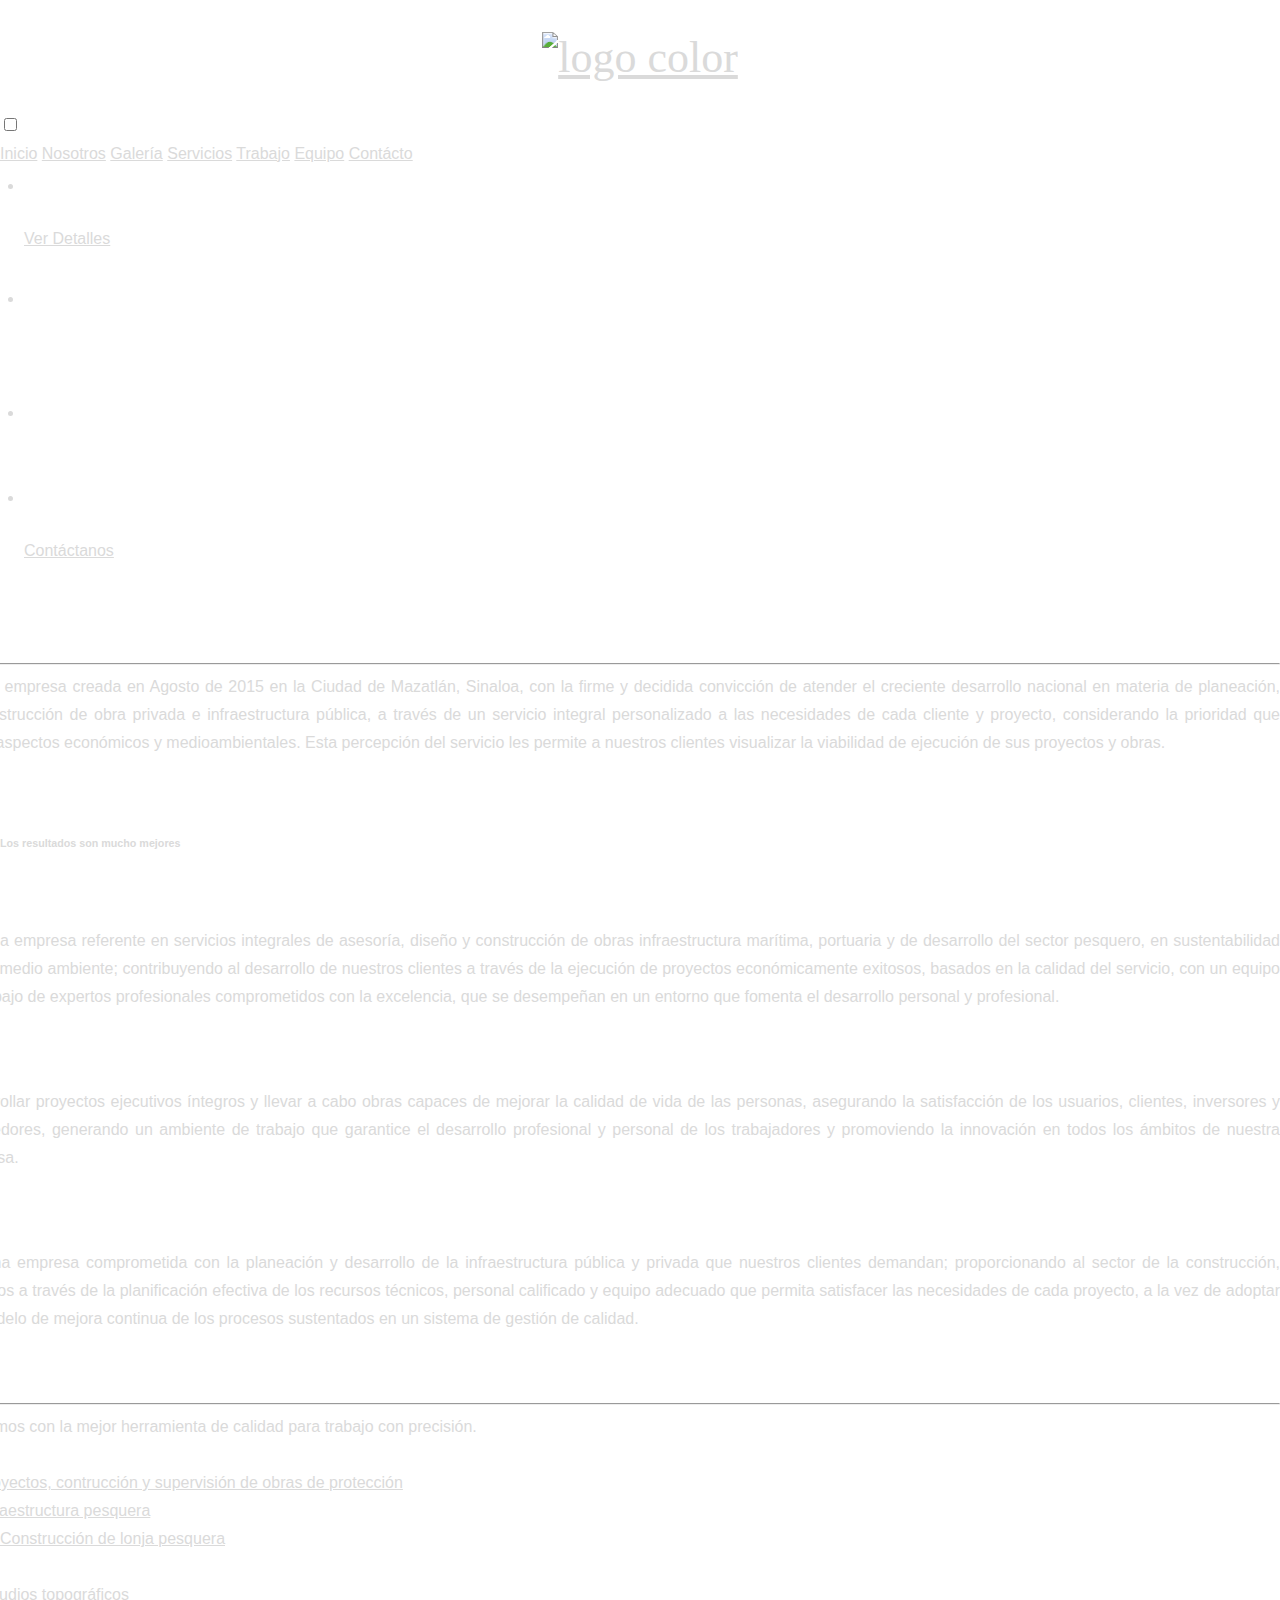
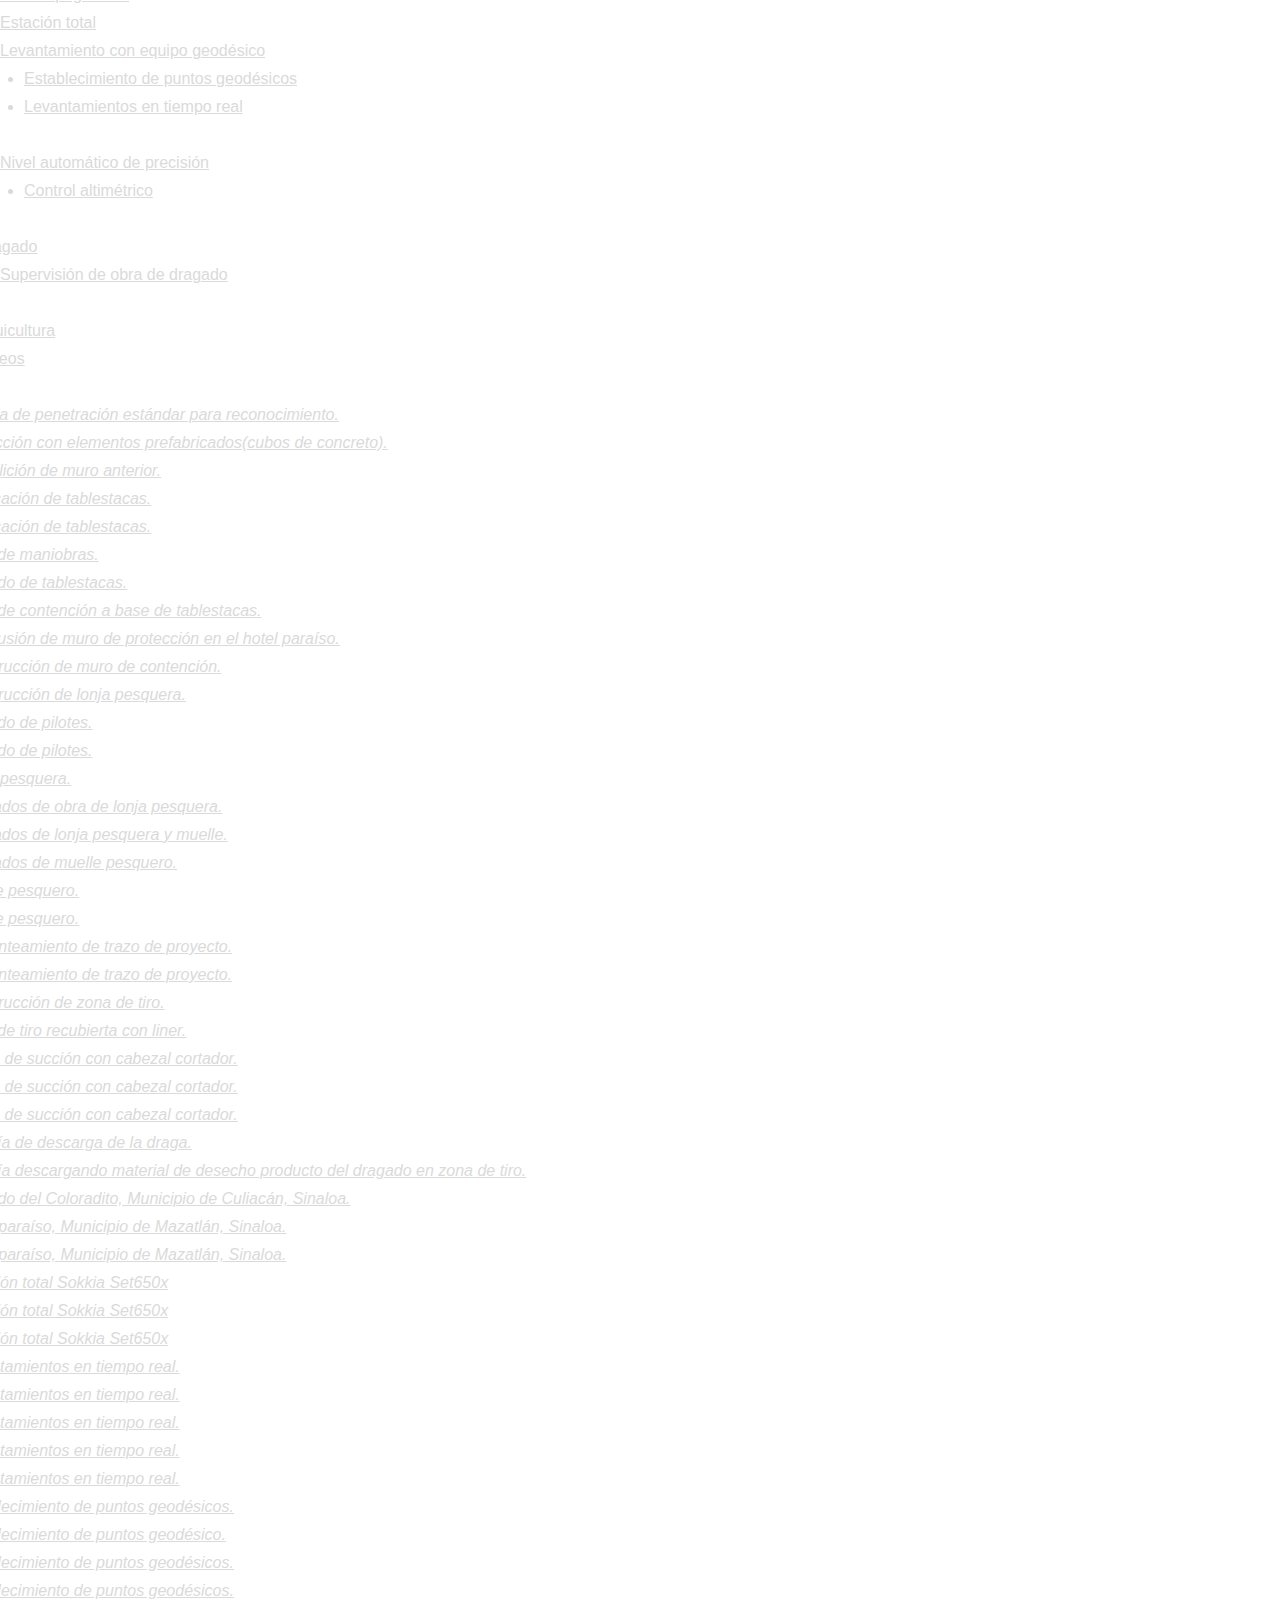
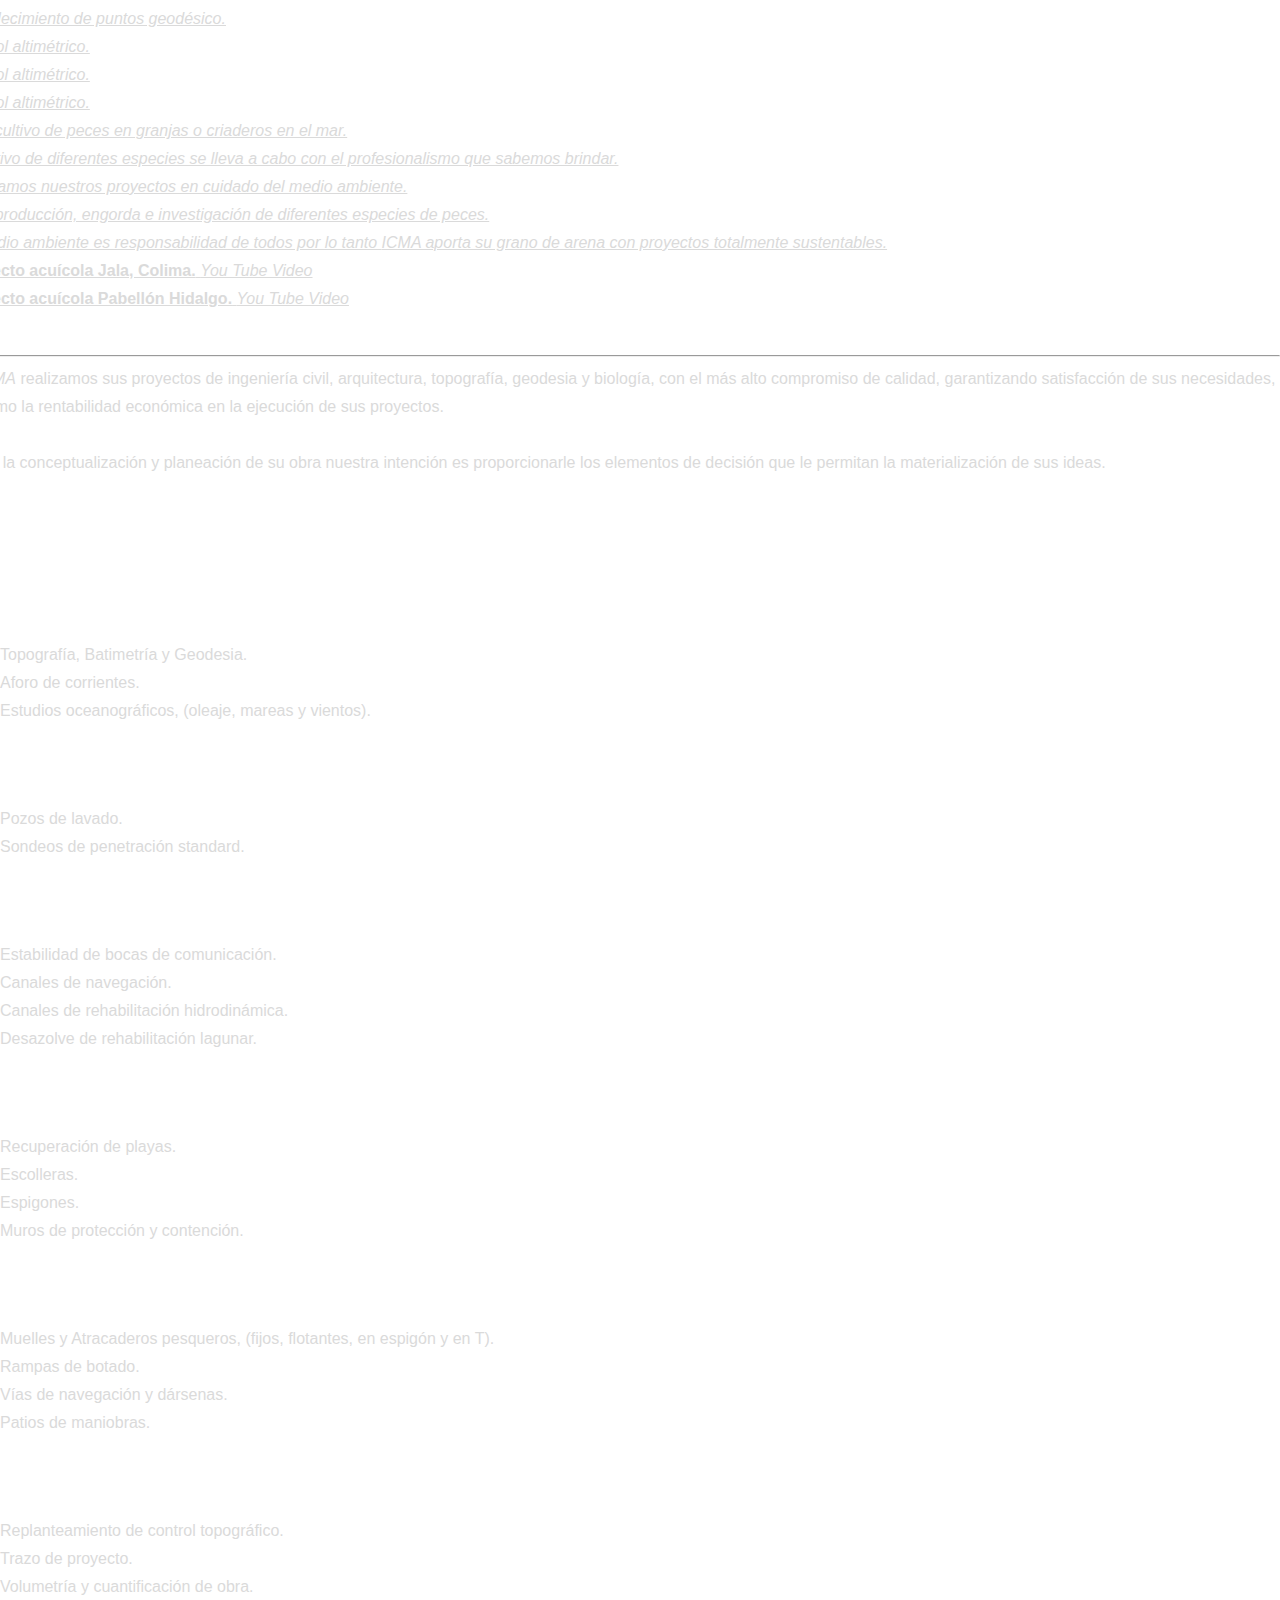
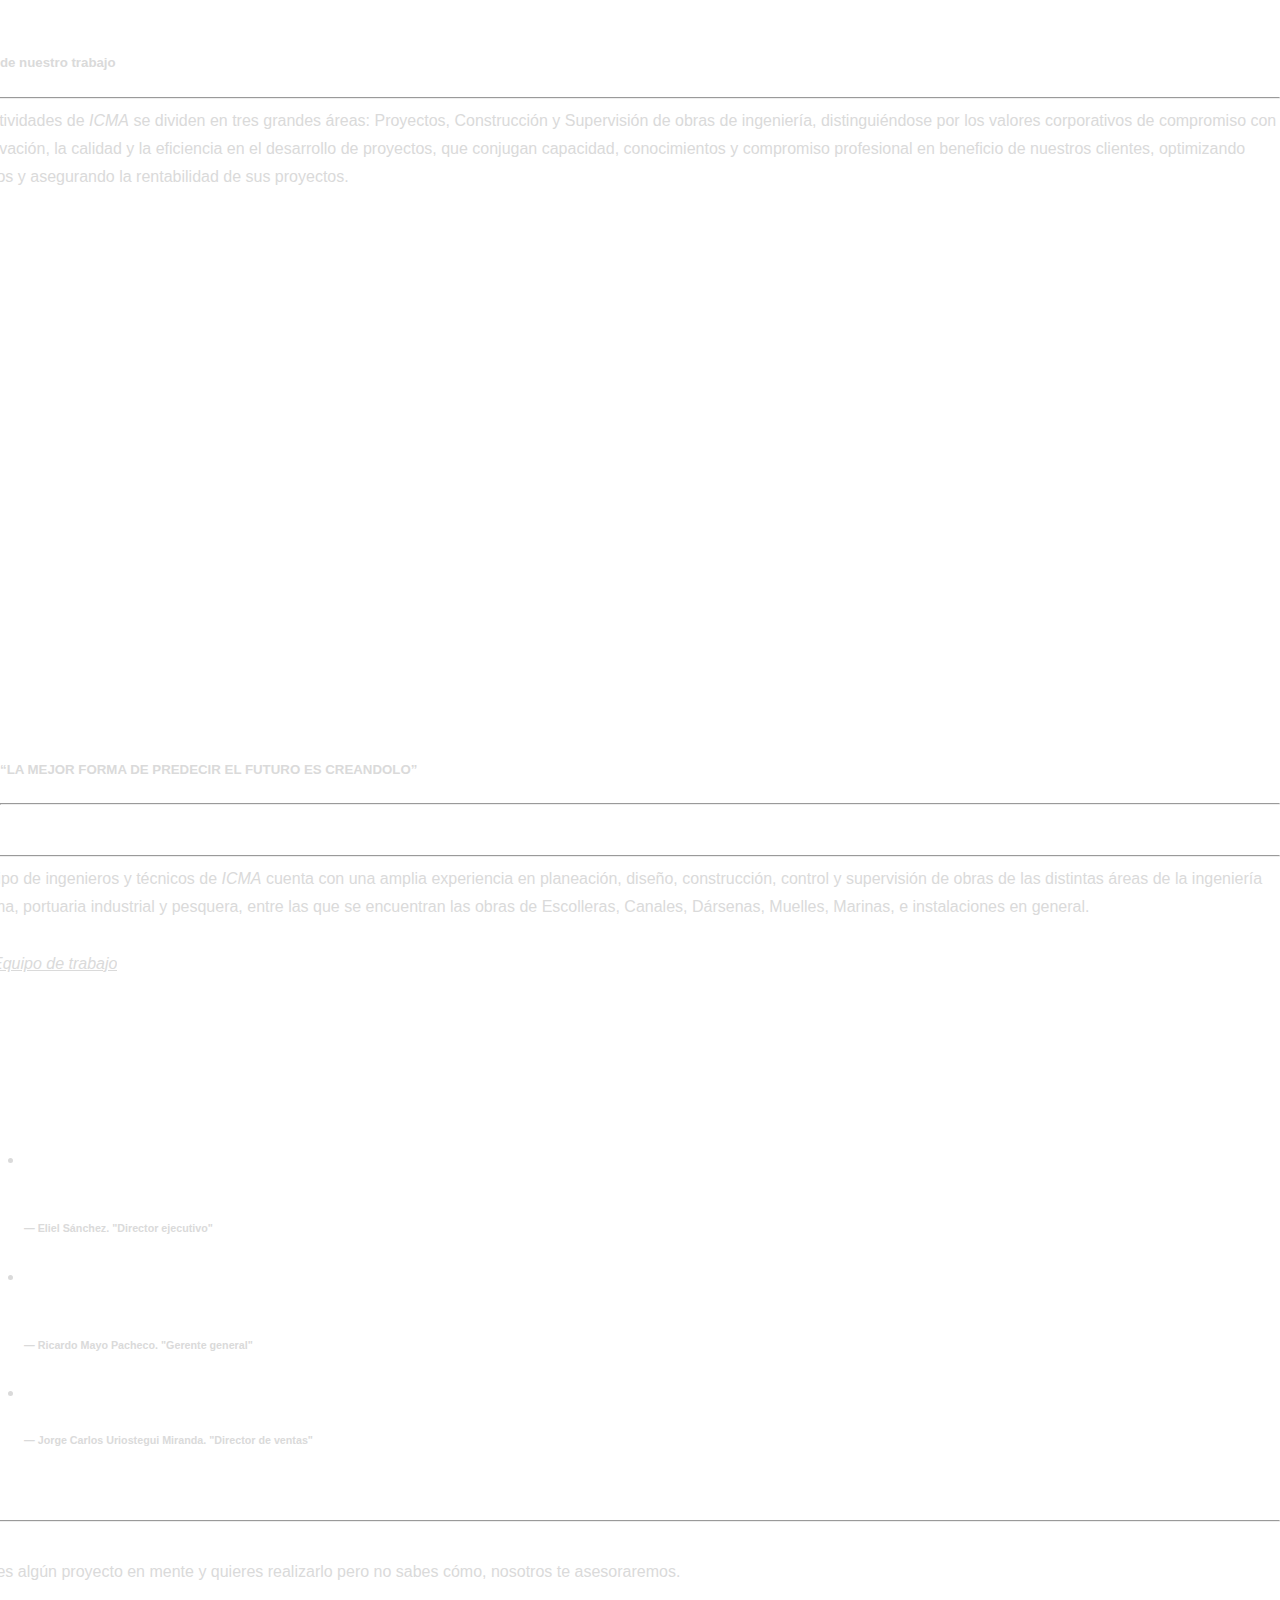
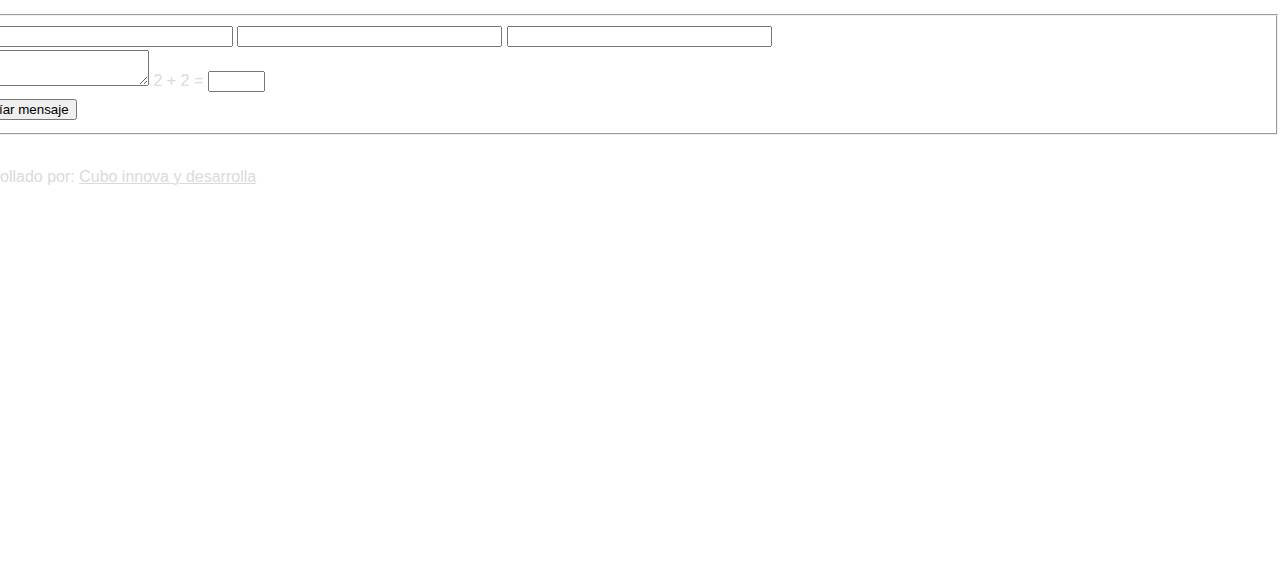
==== index.html @ f310a9ee "Muestra" ====
<!DOCTYPE html>
<html lang="en">
<head>
	<meta charset="utf-8">
	<script src="js/lib/modernizr.js"></script>
	<title>Ingenieria civil medio ambiente en Mazatlan| Construccion</title>
	<meta name="robots" content="index, nofollow">
	<meta name="description" content="Descubre los mejores proyectos en ingenieria civil. Te ayudamos a llevar a cabo tus planes con el mejor profesionalismo. Descubre excelentes proyectos amigables con el medio ambiente">
	<meta name="keywords" content="construccion,ingenieria civil y conservacion del medio ambiente, ingenieria civil y cuidado del medio ambiente,construccion de casas, construccion de albercas,icma, civil, ingenieria,proyectos,ambiente,arquitectura,biologia,chulavista,close,compromiso,delfin,construccion ecologica materiales,construccion ecologica de casas,economica,geodecia, medio ambiente para niños">
	<meta name="viewport" content="width=device-width, initial-scale=1, maximum-scale=1, user-scalable=no">
	<link rel="stylesheet" href="css/loader.css">
	<link rel="stylesheet" href="css/lib/essentials.css">
	<link rel="stylesheet" href="css/lib/font-awesome.min.css">
	<link rel="stylesheet" href="css/lib/magnific-popup.css">
	<link rel="stylesheet" href="css/lib/jquery.bxslider.css">
	<link rel="stylesheet" href="css/style.css">
	<link rel="shortcut icon" href="images/favicon.ico">
<script>
  (function(i,s,o,g,r,a,m){i['GoogleAnalyticsObject']=r;i[r]=i[r]||function(){
  (i[r].q=i[r].q||[]).push(arguments)},i[r].l=1*new Date();a=s.createElement(o),
  m=s.getElementsByTagName(o)[0];a.async=1;a.src=g;m.parentNode.insertBefore(a,m)
  })(window,document,'script','https://www.google-analytics.com/analytics.js','ga');

  ga('create', 'UA-77337963-3', 'auto');
  ga('send', 'pageview');

</script>
</head>

<body>
	<!-- Preloader -->
	<div id="preloader">
		<div id="status">&nbsp;</div>
	</div>
	<!-- Menu -->
	<div class="main-menu fixedmenu">
		<div class="menu-wrap">
			<!-- Your symbolic or typographic logo -->
			<h1><a href="#home"  class="smoothscroll" ><img src="images/logo.png" alt="logo color" width="60" height="60" class="menu-logo"></a>
            </h1>
			<!---->
			<!-- The menu toggle -->
			<input type="checkbox" id="toggle" />
			<label for="toggle" class="toggle"></label>
			<!-- The menu items -->
            <nav class="menu">
                    <a href="#home" class="smoothscroll">Inicio</a>
                    <a href="#about" class="smoothscroll">Nosotros</a>
                    <a href="#gallery-of-works" class="smoothscroll">Galería</a>
                    <a href="#services" class="smoothscroll">Servicios</a>
                    <a href="#work" class="smoothscroll">Trabajo</a>
                    <a href="#partners" class="smoothscroll">Equipo</a>
                    <a href="#contact" class="smoothscroll">Contácto</a>
            </nav>
		</div>
	</div>
	<!-- Fullscreen content and background slider / fader -->
	<div id="home" class="home-wrap">
		<div id="slides">
			<ul class="slides-container">
				<!-- Slide 1 -->
				<li>
					<div class="home-content">
                     	<div class="centerdiv text-white">
                        
							
							<h2 class="bigtext uppercase no-margin bold">Construyendo  el futuro</h2>
							<a class="button outline white smoothscroll" href="#work">Ver Detalles</a>
							
						</div>
					</div>
                  <img class="slides-fullscreen-img" src="images/1.jpg" alt="">
				</li>

				<!-- Slide 2 -->
				<li>	
					<div class="home-content">
						<div class="centerdiv text-white">
							
							<h2 class="bigtext uppercase no-margin  bold">Contamos con el mejor equipo de<br/>profesionistas a su servicio</h2>
						</div>
					</div>
					<img class="slides-fullscreen-img" src="images/2.jpg" alt="">
				</li>
                
                
				<!-- Slide 3 -->
				<li>
					<div class="home-content">
						<div class="centerdiv text-white">
							
							<h2 class="bigtext uppercase no-margin bold">Proyectos amigables con el medio ambiente</h2>
						</div>
					</div>
					<img class="slides-fullscreen-img" src="images/3.jpg" alt="">
				</li>
				
				<!-- Slide 4 -->
				<li>
					<div class="home-content">
						<div class="centerdiv text-white">
							
							<h2 class="bigtext uppercase no-margin bold">En proyectos y en construcción somos tu mejor opción</h2>
							<a class="button outline white smoothscroll" href="#contact">Contáctanos</a>
							
						</div>
					</div>
					<img class="slides-fullscreen-img" src="images/4.jpg" alt="">
				</li>
			</ul>
			<nav class="slides-navigation">
				<a class="prev" href="javascript:void(0)"></a>
				<a class="next" href="javascript:void(0)"></a>
			</nav>
		</div>
	</div>
	
	<!-- About Us -->
	<section id="about" class="about">


		<!-- The title -->
		<div class="row">
			<div class="twelve columns title">
				<h2>Quiénes somos?</h2>
				<hr>
                </div>
          <!-- About introduction -->
		<div class="row">
			<div class="ten columns center margin-bottom">

				<p class="medium thin margin-bottom-big">
               <i class="icma">ICMA</i> es una empresa creada en Agosto de 2015 en la Ciudad de Mazatlán, Sinaloa, con la firme y decidida convicción de atender el creciente desarrollo nacional en materia de planeación, control y construcción de obra privada e infraestructura pública, a través de un servicio integral personalizado a las necesidades de cada cliente y proyecto, considerando la prioridad que merecen los aspectos económicos y medioambientales. Esta percepción del servicio les permite a nuestros clientes visualizar la viabilidad de ejecución de sus proyectos y obras.
                </p>
			</div>
		</div>
			
            </div>
            
            <!-- About header -->
		
        <div class="section-bg">
        <div class="overlay-black">
  			
        <div class="header">
  
      
                <div class="header-center">
                    <div class="centerdiv text-white">
    
                        <!-- Text on the header -->
                        <h4 class="bigtext uppercase letterspace bold">Así se ven nuestros proyectos</h4>
                        <h6 class="bigtext serif italic">Los resultados son mucho mejores</h6>
    					
                    </div>
				
                
                </div>
               
    		
             </div>
             <!-- Circle arrow -->
				<div class="circle-arrow one center"><a href="#gallery-of-works" class="smoothscroll"><i class="fa fa-chevron-down"></i></a></div>
             
        </div>
		</div>
		<!-- 3 Columns -->
		<div class="row">

			<!-- Column 1 -->
			<div class="four columns margin-bottom-small">
				<h4 class="green">Visión</h4>
				<p>Ser una empresa referente en servicios integrales de asesoría, diseño y construcción de obras infraestructura marítima, portuaria y de desarrollo del sector pesquero, en sustentabilidad con el medio ambiente; contribuyendo al desarrollo de nuestros clientes a través de la ejecución de proyectos económicamente exitosos, basados en la calidad del servicio, con un equipo de trabajo de expertos profesionales comprometidos con la excelencia, que se desempeñan en un entorno que fomenta el desarrollo personal y profesional.</p>
			</div>
			<!-- Column 2 -->
			<div class="four columns margin-bottom-small">
				<h4 class="green">Misión</h4>
				<p>Desarrollar proyectos ejecutivos íntegros y llevar a cabo obras capaces de mejorar la calidad de vida de las personas, asegurando la satisfacción de los usuarios, clientes, inversores y proveedores, generando un ambiente de trabajo que garantice el desarrollo profesional y personal de los trabajadores y promoviendo la innovación en todos los ámbitos de nuestra empresa.</p>
			</div>

			<!-- Column 3 -->
			<div class="four columns margin-bottom-small">
				<h4 class="green">Objetivo</h4>
				<p>Ser una empresa comprometida con la planeación y desarrollo de la infraestructura pública y privada que nuestros clientes demandan; proporcionando al sector de la construcción, servicios a través de la planificación efectiva de los recursos técnicos, personal calificado y equipo adecuado que permita satisfacer las necesidades de cada proyecto, a la vez de adoptar un modelo de mejora continua de los procesos sustentados en un sistema de gestión de calidad.</p>
			</div>
		</div>
	</section>
	
	<section id="gallery-of-works" class="gallery-of-works">
        <div class="row">
			<div class="twelve columns center">

				<!-- The title -->
				<div class="title">
					<h2>galería de trabajo</h2>
					<hr>
				</div>
				<p class="big thin margin-bottom-big">Contamos con la mejor herramienta de calidad para trabajo con precisión.
                </p>

			</div>
		</div>
		<!-- Thumbnails -->
		<div class="row margin equal">

<div class="portfolioFilter">

    <ul class="filter">
        <li><a href="#" data-filter=".contencion" class="current">Proyectos, contrucción y supervisión de obras de protección</a></li>
        <li><a href="#"><span>Infraestructura pesquera</span></a>
            <ul>
                <li><a href="" data-filter=".infraestructura">Construcción de lonja pesquera</a></li>
            </ul>
        </li>
        <li class="dropdown"><a href=""><span>Estudios topográficos</span></a>
          <ul class="dropdown-content">
                <li><a href="#" data-filter=".total">Estación total</a></li>
                    
                    <li><a href=""><span>Levantamiento con equipo geodésico</span></a>
                       <ul class="dropsub">
                           <li><a href="#" data-filter=".geodesico">Establecimiento de puntos geodésicos</a></li>
                           <li><a href="#" data-filter=".gps">Levantamientos en tiempo real</a></li>
                       </ul>
                    </li>
                    <li><a href=""><span>Nivel automático de precisión</span></a>
                        <ul class="dropsub">
                            <li><a href="#" data-filter=".nivel">Control altimétrico</a></li>
                        </ul>
                    </li> 
            </ul>
           
           </li>
        <li><a href="#"><span>Dragado</span></a>
            <ul>
                <li><a href="" data-filter=".dragado">Supervisión de obra de dragado</a></li>
            </ul>
        </li>
        <li><a href="#" data-filter=".acuicultura">Acuicultura</a></li>
        <li><a href="#" data-filter=".videos">Videos</a></li>
    </ul>
</div>

<div class="portfolioContainer">
           
           <!-- PROTECCIÓN PLAYERA-->
           <div class="five offset-by-one columns contencion">
				<div class="portfolio-thumb">
					<a class="popup" href="images/herramienta/Muro-contencion/1.jpg">
						<i><img src="images/herramienta/Muro-contencion/1.jpg" alt=""></i>
						<b></b>
						<em>Prueba de penetración estándar para reconocimiento.</em>
					</a>
				</div>
			</div>
           
           <div class="five columns contencion">
				<div class="portfolio-thumb">
					<a class="popup" href="images/herramienta/Muro-contencion/2.jpg">
						<i><img src="images/herramienta/Muro-contencion/2.jpg" alt=""></i>
						<b></b>
						<em>Protección con elementos prefabricados(cubos de concreto).</em>
					</a>
				</div>
			</div>
           
           <div class="five offset-by-one columns contencion">
				<div class="portfolio-thumb">
					<a class="popup" href="images/herramienta/Muro-contencion/3.jpg">
						<i><img src="images/herramienta/Muro-contencion/3.jpg" alt=""></i>
						<b></b>
						<em>Demolición de muro anterior.</em>
					</a>
				</div>
			</div>
           
           <div class="five columns contencion">
				<div class="portfolio-thumb">
					<a class="popup" href="images/herramienta/Muro-contencion/4.jpg">
						<i><img src="images/herramienta/Muro-contencion/4.jpg" alt=""></i>
						<b></b>
						<em>Fabricación de tablestacas.</em>
					</a>
				</div>
			</div>
           
           <div class="five offset-by-one columns contencion">
				<div class="portfolio-thumb">
					<a class="popup" href="images/herramienta/Muro-contencion/5.jpg">
						<i><img src="images/herramienta/Muro-contencion/5.jpg" alt=""></i>
						<b></b>
						<em>Fabricación de tablestacas.</em>
					</a>
				</div>
			</div>
           
           <div class="five columns contencion">
				<div class="portfolio-thumb">
					<a class="popup" href="images/herramienta/Muro-contencion/6.jpg">
						<i><img src="images/herramienta/Muro-contencion/6.jpg" alt=""></i>
						<b></b>
						<em>Patio de maniobras.</em>
					</a>
				</div>
			</div>
            
            <div class="five offset-by-one columns contencion">
				<div class="portfolio-thumb">
					<a class="popup" href="images/herramienta/Muro-contencion/7.jpg">
						<i><img src="images/herramienta/Muro-contencion/7.jpg" alt=""></i>
						<b></b>
						<em>Hincado de tablestacas.</em>
					</a>
				</div>
			</div>
           
           <div class="five columns contencion">
				<div class="portfolio-thumb">
					<a class="popup" href="images/herramienta/Muro-contencion/8.jpg">
						<i><img src="images/herramienta/Muro-contencion/8.jpg" alt=""></i>
						<b></b>
						<em>Muro de contención a base de tablestacas.</em>
					</a>
				</div>
			</div>
          
          <div class="ten center columns contencion">
				<div class="portfolio-thumb">
					<a class="popup" href="images/herramienta/Muro-contencion/9.jpg">
						<i><img src="images/herramienta/Muro-contencion/9.jpg" alt=""></i>
						<b></b>
						<em>Conclusión de muro de protección en el hotel paraíso.</em>
					</a>
				</div>
			</div>
           
          
          <!--INFRAESTRUCTURA PESQUERA-->
          <div class="four columns infraestructura">
				<div class="portfolio-thumb">
					<a class="popup" href="images/herramienta/Infraestructura-pesquera/1.jpg">
						<i><img src="images/herramienta/Infraestructura-pesquera/1.jpg" alt=""></i>
						<b></b>
						<em>Construcción de muro de contención.</em>
					</a>
				</div>
			</div>
          
          <div class="four columns infraestructura">
				<div class="portfolio-thumb">
					<a class="popup" href="images/herramienta/Infraestructura-pesquera/2.jpg">
						<i><img src="images/herramienta/Infraestructura-pesquera/2.jpg" alt=""></i>
						<b></b>
						<em>Construcción de lonja pesquera.</em>
					</a>
				</div>
			</div>
          
          <div class="four columns infraestructura">
				<div class="portfolio-thumb">
					<a class="popup" href="images/herramienta/Infraestructura-pesquera/3.jpg">
						<i><img src="images/herramienta/Infraestructura-pesquera/3.jpg" alt=""></i>
						<b></b>
						<em>Hincado de pilotes.</em>
					</a>
				</div>
			</div>
          
          <div class="four columns infraestructura">
				<div class="portfolio-thumb">
					<a class="popup" href="images/herramienta/Infraestructura-pesquera/4.jpg">
						<i><img src="images/herramienta/Infraestructura-pesquera/4.jpg" alt=""></i>
						<b></b>
						<em>Hincado de pilotes.</em>
					</a>
				</div>
			</div>
          
          <div class="four columns infraestructura">
				<div class="portfolio-thumb">
					<a class="popup" href="images/herramienta/Infraestructura-pesquera/5.jpg">
						<i><img src="images/herramienta/Infraestructura-pesquera/5.jpg" alt=""></i>
						<b></b>
						<em>Lonja pesquera.</em>
					</a>
				</div>
			</div>
          
          <div class="four columns infraestructura">
				<div class="portfolio-thumb">
					<a class="popup" href="images/herramienta/Infraestructura-pesquera/6.jpg">
						<i><img src="images/herramienta/Infraestructura-pesquera/6.jpg" alt=""></i>
						<b></b>
						<em>Acabados de obra de lonja  pesquera.</em>
					</a>
				</div>
			</div>
          
          <div class="four columns infraestructura">
				<div class="portfolio-thumb">
					<a class="popup" href="images/herramienta/Infraestructura-pesquera/7.jpg">
						<i><img src="images/herramienta/Infraestructura-pesquera/7.jpg" alt=""></i>
						<b></b>
						<em>Acabados de lonja pesquera y muelle.</em>
					</a>
				</div>
			</div>
          
          <div class="four columns infraestructura">
				<div class="portfolio-thumb">
					<a class="popup" href="images/herramienta/Infraestructura-pesquera/8.jpg">
						<i><img src="images/herramienta/Infraestructura-pesquera/8.jpg" alt=""></i>
						<b></b>
						<em>Acabados de muelle pesquero.</em>
					</a>
				</div>
			</div>
          
          <div class="four columns infraestructura">
				<div class="portfolio-thumb">
					<a class="popup" href="images/herramienta/Infraestructura-pesquera/9.jpg">
						<i><img src="images/herramienta/Infraestructura-pesquera/9.jpg" alt=""></i>
						<b></b>
						<em>Muelle pesquero.</em>
					</a>
				</div>
			</div>
          <div class="four columns infraestructura">
				<div class="portfolio-thumb">
					<a class="popup" href="images/herramienta/Infraestructura-pesquera/10.jpg">
						<i><img src="images/herramienta/Infraestructura-pesquera/10.jpg" alt=""></i>
						<b></b>
						<em>Muelle pesquero.</em>
					</a>
				</div>
			</div>
          
          <!--DRAGADO-->
          <div class="four columns dragado">
				<div class="portfolio-thumb">
					<a class="popup" href="images/herramienta/Dragado/1.jpg">
						<i><img src="images/herramienta/Dragado/1.jpg" alt=""></i>
						<b></b>
						<em>Replanteamiento de trazo de proyecto.</em>
					</a>
				</div>
			</div>
          
          <div class="four columns dragado">
				<div class="portfolio-thumb">
					<a class="popup" href="images/herramienta/Dragado/2.jpg">
						<i><img src="images/herramienta/Dragado/2.jpg" alt=""></i>
						<b></b>
						<em>Replanteamiento de trazo de proyecto.</em>
					</a>
				</div>
			</div>
          
          <div class="four columns dragado">
				<div class="portfolio-thumb">
					<a class="popup" href="images/herramienta/Dragado/3.jpg">
						<i><img src="images/herramienta/Dragado/3.jpg" alt=""></i>
						<b></b>
						<em>Construcción de zona de tiro.</em>
					</a>
				</div>
			</div>
          
          <div class="four columns dragado">
				<div class="portfolio-thumb">
					<a class="popup" href="images/herramienta/Dragado/4.jpg">
						<i><img src="images/herramienta/Dragado/4.jpg" alt=""></i>
						<b></b>
						<em>Zona de tiro recubierta con liner.</em>
					</a>
				</div>
			</div>
           
           <div class="four columns dragado">
				<div class="portfolio-thumb">
					<a class="popup" href="images/herramienta/Dragado/5.jpg">
						<i><img src="images/herramienta/Dragado/5.jpg" alt=""></i>
						<b></b>
						<em>Draga de succión con cabezal cortador.</em>
					</a>
				</div>
			</div>
           
           <div class="four columns dragado">
				<div class="portfolio-thumb">
					<a class="popup" href="images/herramienta/Dragado/6.jpg">
						<i><img src="images/herramienta/Dragado/6.jpg" alt=""></i>
						<b></b>
						<em>Draga de succión con cabezal cortador.</em>
					</a>
				</div>
			</div>
           
           <div class="four columns dragado">
				<div class="portfolio-thumb">
					<a class="popup" href="images/herramienta/Dragado/7.jpg">
						<i><img src="images/herramienta/Dragado/7.jpg" alt=""></i>
						<b></b>
						<em>Draga de succión con cabezal cortador.</em>
					</a>
				</div>
			</div>
           
           <div class="four columns dragado">
				<div class="portfolio-thumb">
					<a class="popup" href="images/herramienta/Dragado/8.jpg">
						<i><img src="images/herramienta/Dragado/8.jpg" alt=""></i>
						<b></b>
						<em>Tubería de descarga de la draga.</em>
					</a>
				</div>
			</div>
           
           <div class="four columns dragado">
				<div class="portfolio-thumb">
					<a class="popup" href="images/herramienta/Dragado/9.jpg">
						<i><img src="images/herramienta/Dragado/9.jpg" alt=""></i>
						<b></b>
						<em>Tubería descargando material de desecho producto del dragado en zona de tiro.</em>
					</a>
				</div>
			</div>
           
           
            <!-- ESTACIÓN TOTAL-->
            <div class="four columns total">
				<div class="portfolio-thumb">
					<a class="popup" href="images/herramienta/estacion-total/1.jpg">
						<i><img src="images/herramienta/estacion-total/1.jpg" alt=""></i>
						<b></b>
						<em>Poblado del Coloradito, Municipio de Culiacán, Sinaloa.</em>
					</a>
				</div>
			</div>
			<div class="four columns total">
				<div class="portfolio-thumb">
					<a class="popup" href="images/herramienta/estacion-total/2.jpg">
						<i><img src="images/herramienta/estacion-total/2.jpg" alt=""></i>
						<b></b>
						<em>Hotel paraíso, Municipio de Mazatlán, Sinaloa.</em>
					</a>
				</div>
			</div>
			<div class="four columns total">
				<div class="portfolio-thumb">
					<a class="popup" href="images/herramienta/estacion-total/3.jpg">
						<i><img src="images/herramienta/estacion-total/3.jpg" alt=""></i>
						<b></b>
						<em>Hotel paraíso, Municipio de Mazatlán, Sinaloa.</em>
					</a>
				</div>
			</div>
			<div class="four columns total">
				<div class="portfolio-thumb">
					<a class="popup" href="images/herramienta/estacion-total/4.jpg">
						<i><img src="images/herramienta/estacion-total/4.jpg" alt=""></i>
						<b></b>
						<em>Estación total Sokkia Set650x</em>
					</a>
				</div>
			</div>
			<div class="four columns total">
				<div class="portfolio-thumb">
					<a class="popup" href="images/herramienta/estacion-total/5.jpg">
						<i><img src="images/herramienta/estacion-total/5.jpg" alt=""></i>
						<b></b>
						<em>Estación total Sokkia Set650x</em>
					</a>
				</div>
			</div>
			<div class="four columns total">
				<div class="portfolio-thumb">
					<a class="popup" href="images/herramienta/estacion-total/6.jpg">
						<i><img src="images/herramienta/estacion-total/6.jpg" alt=""></i>
						<b></b>
						<em>Estación total Sokkia Set650x</em>
					</a>
				</div>
			</div>
			
			<!--GEODÉSICO-->
			<div class="four columns gps">
				<div class="portfolio-thumb">
					<a class="popup" href="images/herramienta/posicionamiento-geodesico/1.jpg">
						<i><img src="images/herramienta/posicionamiento-geodesico/1.jpg" alt=""></i>
						<b></b>
						<em>Levantamientos en tiempo real.</em>
					</a>
				</div>
			</div>
			<div class="four columns gps">
				<div class="portfolio-thumb">
					<a class="popup" href="images/herramienta/levantamiento-topografico-GPS/2.jpg">
						<i><img src="images/herramienta/levantamiento-topografico-GPS/2.jpg" alt=""></i>
						<b></b>
						<em>Levantamientos en tiempo real.</em>
					</a>
				</div>
			</div>
			<div class="four columns gps">
				<div class="portfolio-thumb">
					<a class="popup" href="images/herramienta/levantamiento-topografico-GPS/3.jpg">
						<i><img src="images/herramienta/levantamiento-topografico-GPS/3.jpg" alt=""></i>
						<b></b>
						<em>Levantamientos en tiempo real.</em>
					</a>
				</div>
			</div>
			<div class="four columns gps">
				<div class="portfolio-thumb">
					<a class="popup" href="images/herramienta/levantamiento-topografico-GPS/4.jpg">
						<i><img src="images/herramienta/levantamiento-topografico-GPS/4.jpg" alt=""></i>
						<b></b>
						<em>Levantamientos en tiempo real.</em>
					</a>
				</div>
			</div>
			
			<div class="four columns gps">
				<div class="portfolio-thumb">
					<a class="popup" href="images/herramienta/levantamiento-topografico-GPS/6.jpg">
						<i><img src="images/herramienta/levantamiento-topografico-GPS/6.jpg" alt=""></i>
						<b></b>
						<em><em>Levantamientos en tiempo real.</em></em>
					</a>
				</div>
			</div>
			
			
			<!--GEODÉSICO-->
			<div class="four columns geodesico">
				<div class="portfolio-thumb">
					<a class="popup" href="images/herramienta/levantamiento-topografico-GPS/1.jpg">
						<i><img src="images/herramienta/levantamiento-topografico-GPS/1.jpg" alt=""></i>
						<b></b>
						<em>Establecimiento de puntos geodésicos.</em>
					</a>
				</div>
			</div>
			<div class="four columns geodesico">
				<div class="portfolio-thumb">
					<a class="popup" href="images/herramienta/posicionamiento-geodesico/2.jpg">
						<i><img src="images/herramienta/posicionamiento-geodesico/2.jpg" alt=""></i>
						<b></b>
						<em>Establecimiento de puntos geodésico.</em>
					</a>
				</div>
			</div>
			
			<div class="four columns geodesico">
				<div class="portfolio-thumb">
					<a class="popup" href="images/herramienta/levantamiento-topografico-GPS/7.jpg">
						<i><img src="images/herramienta/levantamiento-topografico-GPS/7.jpg" alt=""></i>
						<b></b>
						<em>Establecimiento de puntos geodésicos.</em>
					</a>
				</div>
			</div>
			<div class="four columns geodesico">
				<div class="portfolio-thumb">
					<a class="popup" href="images/herramienta/levantamiento-topografico-GPS/5.jpg">
						<i><img src="images/herramienta/levantamiento-topografico-GPS/5.jpg" alt=""></i>
						<b></b>
						<em>Establecimiento de puntos geodésicos.</em>
					</a>
				</div>
			</div>
			<div class="four columns geodesico">
				<div class="portfolio-thumb">
					<a class="popup" href="images/herramienta/posicionamiento-geodesico/3.jpg">
						<i><img src="images/herramienta/posicionamiento-geodesico/3.jpg" alt=""></i>
						<b></b>
						<em>Establecimiento de puntos geodésico.</em>
					</a>
				</div>
			</div>
			
			
			<!-- NIVELES-->
			<div class="four columns nivel">
				<div class="portfolio-thumb">
					<a class="popup" href="images/herramienta/levantamiento-topografico-nivel/1.jpg">
						<i><img src="images/herramienta/levantamiento-topografico-nivel/1.jpg" alt=""></i>
						<b></b>
						<em>Control altimétrico.</em>
					</a>
				</div>
			</div>
			<div class="four columns nivel">
				<div class="portfolio-thumb">
					<a class="popup" href="images/herramienta/levantamiento-topografico-nivel/2.jpg">
						<i><img src="images/herramienta/levantamiento-topografico-nivel/2.jpg" alt=""></i>
						<b></b>
						<em>Control altimétrico.</em>
					</a>
				</div>
			</div>
			<div class="four columns nivel">
				<div class="portfolio-thumb">
					<a class="popup" href="images/herramienta/levantamiento-topografico-nivel/3.jpg">
						<i><img src="images/herramienta/levantamiento-topografico-nivel/3.jpg" alt=""></i>
						<b></b>
						<em>Control altimétrico.</em>
					</a>
				</div>
			</div>

			<!-- Acuícultura -->
			<div class="four columns acuicultura">
				<div class="portfolio-thumb">
					<a class="popup" href="images/icmaacuicultura/01.jpg">
						<i><img src="images/icmaacuicultura/01.jpg" alt=""></i>
						<b></b>
						<em>Para cultivo de peces en granjas o criaderos en el mar.</em>
					</a>
				</div>
			</div>


			<!-- Portfolio thumb 3 -->
			<div class="four columns acuicultura">
				<div class="portfolio-thumb">
					<a class="popup" href="images/icmaacuicultura/03.jpg">
						<i><img src="images/icmaacuicultura/03.jpg" alt=""></i>
						<b></b>
						<em>El cultivo de diferentes especies se lleva a cabo con el profesionalismo que sabemos brindar. </em>
					</a>
				</div>
			</div>
			
            <!-- Portfolio thumb 4 -->
			<div class="four columns acuicultura">
				<div class="portfolio-thumb">
					<a class="popup" href="images/icmaacuicultura/04.jpg">
						<i><img src="images/icmaacuicultura/04.jpg" alt=""></i>
						<b></b>
						<em>Diseñamos nuestros proyectos en cuidado del medio ambiente.</em>
					</a>
				</div>
			</div>
           
           <div class="four columns acuicultura">
				<div class="portfolio-thumb">
					<a class="popup" href="images/icmaacuicultura/06.jpg">
						<i><img src="images/icmaacuicultura/06.jpg" alt=""></i>
						<b></b>
						<em>Para producción, engorda e investigación de diferentes especies de peces.</em>
					</a>
				</div>
			</div>
          
           <div class="four columns acuicultura">
				<div class="portfolio-thumb">
					<a class="popup" href="images/icmaacuicultura/12.jpg">
						<i><img src="images/icmaacuicultura/12.jpg" alt=""></i>
						<b></b>
						<em>El medio ambiente es responsabilidad de todos por lo tanto <h7 class="icma">ICMA</h7> aporta su grano de arena con proyectos totalmente sustentables.</em>
					</a>
				</div>
			</div>
            
            <!-- Portfolio thumb 5 -->
            <div class="four columns videos">
				<div class="portfolio-thumb">
					<a class="popup-youtube" href="https://www.youtube.com/watch?v=2oxQ1SKatXw">
						<i><img src="images/icmaacuicultura/acuicultura.jpg" alt=""></i>
						<b>Proyecto acuícola Jala, Colima.</b>
						<em>You Tube Video</em>
					</a>
				</div>
			</div>
			
			<div class="four columns videos">
				<div class="portfolio-thumb">
					<a class="popup-youtube" href="https://www.youtube.com/watch?v=nfQrr88hEoI">
						<i><img src="images/acuicolahidalgo.jpg" alt=""></i>
						<b>Proyecto acuícola Pabellón Hidalgo.</b>
						<em>You Tube Video</em>
					</a>
				</div>
			</div>

		</div>
		</div>
		
	</section>
	
	
	
	<!-- Services -->
	<section id="services" class="services">
		<div class="row">
			<div class="twelve columns">


				<!-- The title -->
				<div class="title">
					<h2>Servicios</h2>
					<hr>
				</div>
               <p class="medium thin">En <i class="icma">ICMA</i> realizamos sus proyectos de ingeniería civil, arquitectura,   topografía, geodesia y biología, con el más alto compromiso de calidad,  garantizando satisfacción de sus necesidades, así como la rentabilidad económica en la ejecución de sus proyectos.
                </p>
                <p class="medium thin">
                Desde la conceptualización y planeación de su obra nuestra intención es proporcionarle los elementos de decisión que le permitan la materialización de sus ideas.
                </p>
                

			</div>
			<div class="row">
	            <div class="ba-slider ten columns center"  >
                    <img src="images/herramienta/Muro-contencion/3.jpg" alt="" />
                    <img src="images/herramienta/Muro-contencion/9.jpg" alt="" />
                </div>
                </div>
		</div>
		
		<!-- Slider controls -->
				<p>
					<a id="services-prev" href=""><i class="fa fa-chevron-left icon arrow-next outline attached"></i></a>
					<a id="services-next" href=""><i class="fa fa-chevron-right icon arrow-prev outline attached"></i></a>
				</p>


		<!-- Services slider -->
		<div class="row">
			<div class="list_carousel">
				<ul id="services-slider">


					<!-- Service 1 -->
					<li class="service-item">
						
						<p></p>
                        <h4>ESTUDIOS TOPO-HIDROGRÁFICOS EN RÍOS, LAGUNAS Y MARES.</h4>
                        <p></p>
						<ul>
							<li>Topografía, Batimetría y Geodesia.</li>
							<li>Aforo de corrientes.</li>
							<li>Estudios oceanográficos, (oleaje, mareas y vientos).</li>
						</ul>
					</li>


					<!-- Service 2 -->
					<li class="service-item">
						
						<p></p>
                        <h4>ESTUDIOS DE MECÁNICA DE SUELOS.</h4>
                        <p></p>
						<ul>
							<li>Pozos de lavado.</li>
							<li>Sondeos de penetración standard.</li>
						</ul>
					</li>
					
					<li class="service-item">
						
						<p></p>
                        <h4>PROYECTOS DE DRAGADO DE REHABILITACIÓN DEL MEDIO FÍSICO Y AMBIENTAL.</h4>
                        <p></p>
						<ul>
							<li>Estabilidad de bocas de comunicación.</li>
							<li>Canales de navegación.</li>
							<li>Canales de rehabilitación hidrodinámica.</li>
							<li>Desazolve de rehabilitación lagunar.</li>
						</ul>
					</li>
					
					<li class="service-item">
						
						<p></p>
                        <h4>PROYECTOS  DE OBRA DE PROTECCIÓN  COSTERA.</h4>
                        <p></p>
						<ul>
							<li>Recuperación de playas.</li>
							<li>Escolleras.</li>
							<li>Espigones.</li>
							<li>Muros de protección y contención.</li>
						</ul>
					</li>
					
					<li class="service-item">
						
						<p></p>
                        <h4>ESTUDIOS Y PROYECTOS DE INFRAESTRUCTURA PORTUARIA Y PESQUERA.</h4>
                        <p></p>
						<ul>
							<li>Muelles  y Atracaderos pesqueros, (fijos, flotantes, en espigón y en T).</li>
							<li>Rampas de botado.</li>
							<li>Vías de navegación y dársenas.</li>
							<li>Patios de maniobras.</li>
						</ul>
					</li>
					
					<li class="service-item">
						
						<p></p>
                        <h4>CONTROL TOPO-HIDROGRÁFICO DE OBRAS.</h4>
                        <p></p>
						<ul>
							<li>Replanteamiento de control topográfico.</li>
							<li>Trazo de proyecto.</li>
							<li>Volumetría y cuantificación de obra.</li>
						</ul>
					</li>
				</ul>
				
				<div class="clearfix"></div>
			</div>
		</div>
	</section>
	
	<!-- Featured work -->
	<section id="work" class="featured-work">
		<!-- Intro text -->
		<div class="row">
			<div class="ten columns center">
				<h5 class="bigtext uppercase letterspace bold">Acerca de nuestro trabajo </h5>
                <hr/>
				<p class="big">Las actividades de <i class="icma">ICMA</i> se dividen en tres grandes áreas: Proyectos, Construcción y Supervisión de obras de ingeniería, distinguiéndose por los valores corporativos de compromiso con la innovación, la calidad y la eficiencia en el desarrollo de proyectos, que conjugan capacidad, conocimientos y compromiso profesional en beneficio de nuestros clientes, optimizando recursos y asegurando la rentabilidad de sus proyectos.

                </p>
                <br/>
                </div>
                
                <iframe width="853" height="480" src="https://www.youtube.com/embed/nfQrr88hEoI" frameborder="0" allowfullscreen></iframe>
               
        <!--
                <p class="big"> Utilizamos las mejores herramientas de software </p>
                
            <div class="our-clients-wrap ">
               <ul id="our-clients" class="our-clients ">
                  <li><img  src="images/optimizadas/Autocad.jpg" alt=""></li>
                  <li><img  src="images/optimizadas/civilcad.jpg" alt=""></li>
                  <li><img  src="images/optimizadas/estructz.jpg" alt=""></li>
                  <li><img  src="images/optimizadas/lumion.jpg" alt=""></li>
                  <li><img  src="images/optimizadas/neodata.jpg" alt=""></li>
                  <li><img  src="images/optimizadas/office.jpg" alt=""></li>
                  <li><img  src="images/optimizadas/opus.jpg" alt=""></li>
               </ul>
            </div>-->
		</div>
		
		
		<!-- 3 Columns -->
		<div class="row">
            
         </div>        
	</section>

	<!-- Call to action -->
	<section class="get-in-touch">
    <div class="section-bg">
        <div class="overlay-black">
		<div class="header small">
			<div class="header-center">
				<div class="centerdiv">
					<h5 class="bigtext uppercase letterspace bold text-color">“LA MEJOR FORMA DE PREDECIR EL FUTURO ES CREANDOLO”</h5>
                    <hr/>
					
				</div>
			</div>
		</div>
        </div>
	</div>
	</section>

	<!-- Partners -->
	<section id="partners" class="partners">
		<div class="row">
			<div class="twelve columns">


				<!-- The title -->
				<div class="title">
                
					<h2>Nuestro equipo</h2>
					<hr>
				</div>
				<p class="medium">El equipo de ingenieros y técnicos de <i class="icma">ICMA</i> cuenta con una amplia experiencia en planeación, diseño, construcción, control y supervisión de obras de las distintas áreas de la ingeniería marítima, portuaria industrial y pesquera, entre las que se encuentran las obras de Escolleras, Canales, Dársenas, Muelles, Marinas, e instalaciones en general.
				</p>

			</div>
		</div>


		<!-- partners slider -->
		<div class="row">
			<div class="list_carousel">
				<ul id="partners-slider">

					<!-- Partner 1 -->
					<li class="partner-item">
                       <a href="images/partners/DSC_1972.jpg" title="Equipo de trabajo">
                       <i><img src="images/partners/DSC_1972.jpg" alt="Equipo de trabajo" ></i>
                       </a>	
					</li>


					<!-- Partner 2 -->
					<li class="partner-item">
                       <a href="images/partners/DSC_1973.jpg" title="Equipo de trabajo">
                        <i><img src="images/partners/DSC_1973.jpg" alt=""></i>
                       </a>	
					</li>

					
                    <!-- Partner 3 -->
					<li class="partner-item">
                       <a href="images/partners/DSC_1975.jpg" title="Equipo de trabajo">
                        <i><img src="images/partners/DSC_1975.jpg" alt=""></i>
                       </a>	
					</li>


					<!-- Partner 4 -->
					<li class="partner-item">
                       <a href="images/partners/DSC_1987.jpg" title="Equipo de trabajo">
                           <i><img src="images/partners/DSC_1987.jpg" alt=""></i>
                       </a>	
					</li>
                    
                    
					<!-- Partner 5 -->
					<li class="partner-item">
                       <a href="images/partners/DSC_1986.jpg" title="Equipo de trabajo">
                           <i><img src="images/partners/DSC_1986.jpg" alt=""></i>
                       </a>	
					</li>
                    <li class="partner-item">
                       <a href="images/partners/DSC_1980.jpg" title="Equipo de trabajo">
                           <i><img src="images/partners/DSC_1980.jpg" alt=""></i>
                       </a>	
					</li>
            
				</ul>
                
                <!-- Slider controls -->
				<p>
					<a id="partners-prev" href=""><i class="fa fa-chevron-left icon arrow-next outline attached"></i></a>
					<a id="partners-next" href=""><i class="fa fa-chevron-right icon arrow-prev outline attached"></i></a>
				</p>
				<div class="clearfix"></div>
			</div>
		</div>
	</section>


	<!-- reviews -->
	<section class="reviews">
		<div class="header medium">
			<div class="header-center">
				<div class="centerdiv text-white">
					<ul id="reviews-slider" class="bxslider">


						<!-- reviews 1 -->
						<li>
							<h4 class="bigtext margin-bottom-big quote"><i class="icma">ICMA</i> es una empresa muy interesante para desarrollar proyectos. Escucharon nuestro plan de negocio, nos dieron su punto de vista en función de su experiencia, y a partir de ahí replanteamos el proyecto.
							.</h4>
							<h6 class="bigtext serif italic">&mdash; Eliel Sánchez. "Director ejecutivo"</h6>
						</li>


						<!-- reviews 2 -->
						<li>
							<h4 class="bigtext margin-bottom-big quote">Creativos que supieron captar perfectamente la idea de lo que queríamos hacer. Intuitivos porque con una idea que les trasladamos supieron ampliar y trasladar al trabajo que han desempeñado.</h4>
							<h6 class="bigtext serif italic">&mdash; Ricardo Mayo Pacheco. "Gerente general"</h6>
						</li>


						<!-- reviews 3 -->
						<li>
							<h4 class="bigtext margin-bottom-big quote">Imaginación y buen trato, atención rápida y resolutiva, con soluciones flexibles y detalles sorprendentes.
							</h4>
							<h6 class="bigtext serif italic">&mdash; Jorge Carlos Uriostegui Miranda. "Director de ventas"</h6>
						</li>


					</ul>
				</div>
			</div>
		</div>
		<a href="javascript:void(0)" id="reviews-prev" class="bx-outer-prev"></a>
		<a href="javascript:void(0)" id="reviews-next" class="bx-outer-next"></a>
	</section>

	<!-- Contact -->
	<section id="contact" class="contact">
		<div class="row">
			<div class="ten columns center">


				<!-- The title -->
				<div class="title">
					<h2>Contácto</h2>
					<hr>
				</div>


				<!-- Intro text -->
                <br/>
				<p class="big thin">Si tienes algún proyecto en mente y quieres realizarlo pero no sabes cómo, nosotros te asesoraremos.</p>


			</div>
		</div>
		<div class="row">

			<!-- Succes message after sending the form, see also the php file around line 90 -->
			<div class="twelve columns">
				<div id="message"></div>
			</div>


		</div>
		<div class="row">


			<!-- The contactform -->
			<form method="post" action="contact.php" name="contactform" id="contactform">
				<fieldset>
					<div class="six columns">


						<!-- Name -->
						<label for="name" accesskey="U"><i class="fa fa-user"></i></label>
						<input name="name" type="text" id="name" size="30" value="" />


						<!-- Email -->
						<label for="email" accesskey="E"><i class="fa fa-envelope-o"></i></label>
						<input name="email" type="text" id="email" size="30" value="" />


						<!-- Phone -->
						<label for="phone" accesskey="P"><i class="fa fa-phone"></i></label>
						<input name="phone" type="text" id="phone" size="30" value="" />


					</div>
					<div class="six columns">


						<!-- Comments / Message -->
						<label for="comments" accesskey="C"><i class="fa fa-pencil-square-o"></i></label>
						<textarea name="comments" id="comments"></textarea>


						<!-- Verification -->
						<label for="verify" accesskey="V">2 + 2 =</label>
						<input name="verify" type="text" id="verify" size="4" value="" class="input-verify" />


					</div>
					<div class="twelve columns">


						<!-- Send button -->
						<input type="submit" class="submit" id="submit" value="Envíar mensaje" />


					</div>
				</fieldset>
			</form>
		</div>
	</section>

	<!-- The footer -->
	<section class="footer-two">
    
		<div class="row">
			<div class="twelve columns">

				<!-- Back to top button -->
				<p><a href="#home" class="smoothscroll" id="up"><i class="fa fa-chevron-up arrow-top"></i></a></p>


				<!-- Social icons -->
				<p>
					<a href="https://plus.google.com/116999726313560254956" target="_blank"><i class="fa fa-google-plus social"></i></a> 
                    <!--<a href="#"><i class="fa fa-twitter social"></i></a>-->
					<a href="https://www.facebook.com/Ingenieria-Civil-y-Medio-Ambiente-ICMA-1069381769781935/?fref=ts" target="_blank"><i class="fa fa-facebook social"></i></a>
				</p>

				<!-- Credits -->
				<p class="text-dark">Desarrollado por:
                <a href="http://idcubo.com" target="blank" class="text-dark underline-dark">Cubo innova y desarrolla </a>
        
			</div>
		</div>
        
	</section>
	
	<!-- The contacts map -->
	<section class="contact-map" id="contact-map">

		<style type="text/css" scoped>
            /* Set a size for our map container, the Google Map will take up 100% of this container */
            #map {
                width: 100%;
				height:360px;
            }
        </style>
        
        <div id="map">
            <iframe src="https://www.google.com/maps/embed?pb=!1m18!1m12!1m3!1d3665.429109915611!2d-106.43306358567135!3d23.263852713106434!2m3!1f0!2f0!3f0!3m2!1i1024!2i768!4f13.1!3m3!1m2!1s0x869f5352c5726ecd%3A0xe4fc7385e66b7cd2!2sIcma+Ingenieria!5e0!3m2!1ses-419!2sus!4v1469563183468" width="100%" height="360" frameborder="0" style="border:0"></iframe>
        </div>
                     
     </section>
	

	<!-- Google Maps -->
    
	<!-- Javascript -->
	<script src="js/lib/jquery.min.js"></script>
	<script src="js/lib/jquery.fittext.js"></script>
	<script src="js/lib/jquery.magnific-popup.min.js"></script>
	<script src="js/lib/jquery.bxslider.min.js"></script>
	<script src="js/lib/jquery.sticky.js"></script>
	<script src="js/lib/jquery.equal.js"></script>
    <script src="js/lib/jquery.isotope.js"></script> 

	<!-- Specific functions for this page -->
	<script src="js/lib/jquery.superslides.min.js"></script>
	
	<!-- Scripts for the services slider -->
	<script src="js/lib/jquery.touchswipe.min.js"></script>
	<script src="js/lib/jquery.caroufredsel.min.js"></script>
    <script src="js/lib/jquery.baslider.js"></script>
    
    <!-- Basic functions -->
	<script src="js/main.js"></script>
    
    
 
	<!-- Preloader -->
	<script type="text/javascript">
		//<![CDATA[
		$(window).load(function() { // makes sure the whole site is loaded
			$('#status').fadeOut(); // will first fade out the loading animation
				$('#preloader').delay(200).fadeOut('slow'); // will fade out the white DIV that covers the website.
			$('body').delay(200).css({'overflow-y':'visible'});
		})
		//]]>
        
	</script>
   

</body>
</html>
---- css/style.css ----
@font-face {
	font-family: 'entypo';
	src:url('fonts/entypo.eot');
	src:url('fonts/entypo.eot?#iefix') format('embedded-opentype'),
		url('fonts/entypo.woff') format('woff'),
		url('fonts/entypo.ttf') format('truetype'),
		url('fonts/entypo.svg#entypo') format('svg');
	font-weight: normal;
	font-style: normal;
}

[class^="icon-"], [class*=" icon-"] {
	font-family: 'entypo';
	speak: none;
	font-style: normal;
	font-weight: normal;
	font-variant: normal;
	text-transform: none;
	line-height: 1;
	-webkit-font-smoothing: antialiased;
	-moz-osx-font-smoothing: grayscale;
}

.icon-phone:before {
	content: "\e600";
}
.icon-mobile:before {
	content: "\e602";
}
.icon-mail:before {
	content: "\e603";
}
.icon-location:before {
	content: "\e604";
}
.icon-address:before {
	content: "\e605";
}
.icon-cross:before {
	content: "\e601";
}
.icon-plus:before {
	content: "\e60b";
}

/* Reset
-------------------------------------------------*/
article,
aside,
details,
figcaption,
figure,
footer,
header,
hgroup,
nav,
section,
summary {
	display: block;
}

audio,
canvas,
video {
	display: inline-block;
}

[hidden] {
	display: none;
}

html {
	font-size: 100%;
	-webkit-text-size-adjust: 100%;
	-ms-text-size-adjust: 100%;
	-webkit-font-smoothing: antialiased;
}

html,
body {
	height: 100%;
}

html,
button,
input,
textarea {
	font-family: 'Open Sans', sans-serif;
}

body {
	color: #dadada;
	line-height: 1.75;
	margin: 0;
}

a {
	color: #dadada;
	text-decoration: underline;
}

a:active,
a:focus,
a:hover {
	outline: 0;
}

a:hover {
	text-decoration: none;
}

h1,
h2,
h3,
h4 {
	color: #fff;
	font-family: 'Roboto Slab', serif;
	font-weight: 400;
	line-height: 1.16667;
	margin: 0 0 28px;
	text-align: center;
}

h1 {
	font-size: 44px;
}

h2 {
	font-size: 25px;
}

h3 {
	font-size: 24px;
}

h4 {
	font-size: 18px;
}

b,
strong {
	font-weight: 700;
}

i,
em {
	font-style: italic;
}

p {
	margin: 0 0 28px;
}

ul,
ol {
	margin: 0 0 28px;
	padding: 0 0 0 24px;
}

ul {
	list-style: disc;
}

ol {
	list-style: decimal;
}

blockquote,
q {
	quotes: none;
}

blockquote:before,
blockquote:after,
q:before,
q:after {
	content: "";
	content: none;
}

img {
	border: 0;
	vertical-align: middle;
	-ms-interpolation-mode: bicubic;
}

/* General styles (grid, forms, common classes, etc)
-------------------------------------------------*/
/* Clearing floats */
.row:after { 
	clear: both; 
}

.row:before,.row:after { 
	content: ""; 
	display: table; 
}

/* Assistive text */
.screen-reader-text {
	border: 0 none;
	clip: rect(1px, 1px, 1px, 1px);
	height: 1px;
	overflow: hidden;
	padding: 0;
	position: absolute !important;
	width: 1px;
}

/* Grid */
.row {
	margin-left: -48px;
}
#about
{
    text-align: justify;
}
.one-half {
	-webkit-box-sizing:	border-box;
	-moz-box-sizing:	border-box;
	box-sizing:			border-box;
	float: left;
	padding-left: 48px;
}

.one-half {
	width: 50%;
}

/* Responsive images */
.content img {
	height: auto;
	max-width: 100%;
}

/* Custom text styles */
.subtitle {
	font-size: 14px;
	letter-spacing: 1px;
	margin: 28px 0;
	text-align: center;
	text-transform: uppercase;
}

.row h2 {
	font-size: 24px;
	margin-bottom: 14px;
	text-align: left;
}

#modal .section-title {
    margin-top: -30px;
	margin-bottom: 20px;
}

/* Icons */
.social .icon,
.modal-toggle .icon {
	color: #f7f7f7;
	display: inline-block;
	font-size: 18px;
	height: 36px;
	line-height: 36px;
	text-align: center;
	text-decoration: none;
	width: 36px;
	-webkit-transition:	all 0.3s ease;
	-moz-transition:	all 0.3s ease;
	transition:			all 0.3s ease;
}

.social .icon:hover,
.modal-toggle .icon:hover {
	color: #73ba37;
}

.row h2 .icon {
	font-size: 18px;
	line-height: 1.55556;
	margin-right: 10px;
}

/* Preload */
#preload {
	background: #1f1f1f url(images/overlay.png) repeat;
	height: 100%;
	left: 0;
	position: fixed;
	top: 0;	
	width: 100%;
	z-index: 998;
}

#preload-content {
	height: 100px;
	left: 50%;
	margin-left: -50px;
	margin-top: -50px;
	position: absolute;
	top: 50%;
	width: 100px;
	z-index: 999;
}

.preload-text {
	color: #73ba37;
	font-family: 'Roboto Slab', serif;
	font-size: 14px;
	text-align: center;
}

.preload-spinner {
	margin: 0 auto 14px;
	text-align: center;
}

.bounce1,
.bounce2,
.bounce3 {
	-webkit-animation-name: bounce;
	-webkit-animation-duration: 1.4s;
	-webkit-animation-iteration-count: infinite;
	-webkit-animation-timing-function: ease-in-out;
	-webkit-animation-fill-mode: both;
	-moz-animation-name: bounce;
	-moz-animation-duration: 1.4s;
	-moz-animation-iteration-count: infinite;
	-moz-animation-timing-function: ease-in-out;
	-moz-animation-fill-mode: both;
	animation-name: bounce;
	animation-duration: 1.4s;
	animation-iteration-count: infinite;
	animation-timing-function: ease-in-out;
	animation-fill-mode: both;
	background: #474747;
	display: inline-block;
	height: 14px;
	margin: 0 3px;
	opacity: 0.6;
	width: 14px;
}

.bounce1 {
	-webkit-animation-delay: -0.32s;
	-moz-animation-delay: -0.32s;
	animation-delay: -0.32s;
}

.bounce2 {
	-webkit-animation-delay: -0.16s;
	-moz-animation-delay: -0.16s;
	animation-delay: -0.16s;
}

@-webkit-keyframes bounce {
	0%, 80%, 100% { -webkit-transform: scale(0.0) }
	40% { -webkit-transform: scale(1.0) }
}
@-moz-keyframes bounce {
	0%, 80%, 100% { -moz-transform: scale(0.0) }
	40% { -moz-transform: scale(1.0) }
}
@keyframes bounce {
	0%, 80%, 100% { transform: scale(0.0) }
	40% { transform: scale(1.0) }
}

/* Basic Structure
-------------------------------------------------*/
.wrap {
	min-height: 100%;
	position: relative;
}

.inner {
	margin: 0 auto;
	padding: 42px 24px;
}

#main {
	position: relative;
}

#main .inner {
	max-width: 816px;
	padding-bottom: 126px;
	padding-top: 84px;
}

#modal {
	background: #1f1f1f;
	background: rgba(31,31,31,0.8);
	display: none;
	left: 0;
	min-height: 100%;
	position: absolute;
	right: 0;
	top: 0;
	z-index: 997;
}

#modal .inner {
	max-width: 612px;
}

/* Background Overlay */
.body-bg {
	background: rgba(103, 103, 103, 0.5) url(images/overlay.png) repeat;
	height: 100%;
	left: 0;
	position: fixed;
	top: 0;
	width: 100%;
	z-index: -1;
}

/* Main
-------------------------------------------------*/
/* Header */
.site-title {
	margin-bottom: 40px;
}
.site-title img
{
    width: 100%;
}
/* Countdown */
.countdown_row {
	display: block;
}

.countdown_section {
	border-left: 1px dotted #dadada;
	border-color: rgba(218,218,218,0.8);
	color: #dadada;
	display: inline-block;
	font-size: 16px;
	letter-spacing: 1px;
	padding: 42px 12px 28px;
	text-align: center;
	text-transform: uppercase;
	width: 25%;
	-webkit-box-sizing:	border-box;
	-moz-box-sizing:	border-box;
	box-sizing:			border-box;
}

.countdown_section:first-child {	
	border-left: 0;
}

.countdown_amount {
	color: #fff;
	display: block;
	font-family: 'Roboto Slab', serif;
	font-size: 60px;
	font-weight: 700;
	letter-spacing: normal;
	line-height: 1;
}

/* Modal toggle */
#main .modal-toggle {
	bottom: 42px;
	height: 42px;
	left: 0;
	position: absolute;
	text-align: center;
	width: 100%;
}

.modal-note {
	color: #dadada;
	display: block;
	font-size: 12px;
	letter-spacing: 1px;
	text-align: center;
	text-transform: uppercase;
}

/* Modal page: About Us
-------------------------------------------------*/
/* Modal toggle */
#modal .modal-toggle {
    margin-top: -30px;
	margin-bottom: 42px;
	text-align: center;
}

/* No JS
-------------------------------------------------*/
.no-js #timer,
.no-js .modal-toggle,
.no-js #preload {
	display: none;
}

/* Media Queries
-------------------------------------------------*/
@media only screen and (max-width: 680px) {
	h1 {
		font-size: 36px;
	}
	.countdown_amount {
		font-size: 48px;
	}
}

@media only screen and (max-width: 540px) {
	.one-half {
		width: 100%;
	}	
}

@media only screen and (max-width: 480px) {
        .site-title img
{
    width: 100%;
}
	h1 {
		font-size: 30px;
	}
	.countdown_section {
		padding: 28px 6px 28px;
	}
	.countdown_amount {
		font-size: 42px;
		padding-bottom: 7px;
	}
}

@media only screen and (max-width: 360px) {
	.countdown_section {
		font-size: 10px;
		padding: 21px 6px;
	}
	.countdown_amount {
		font-size: 36px;
	}
}
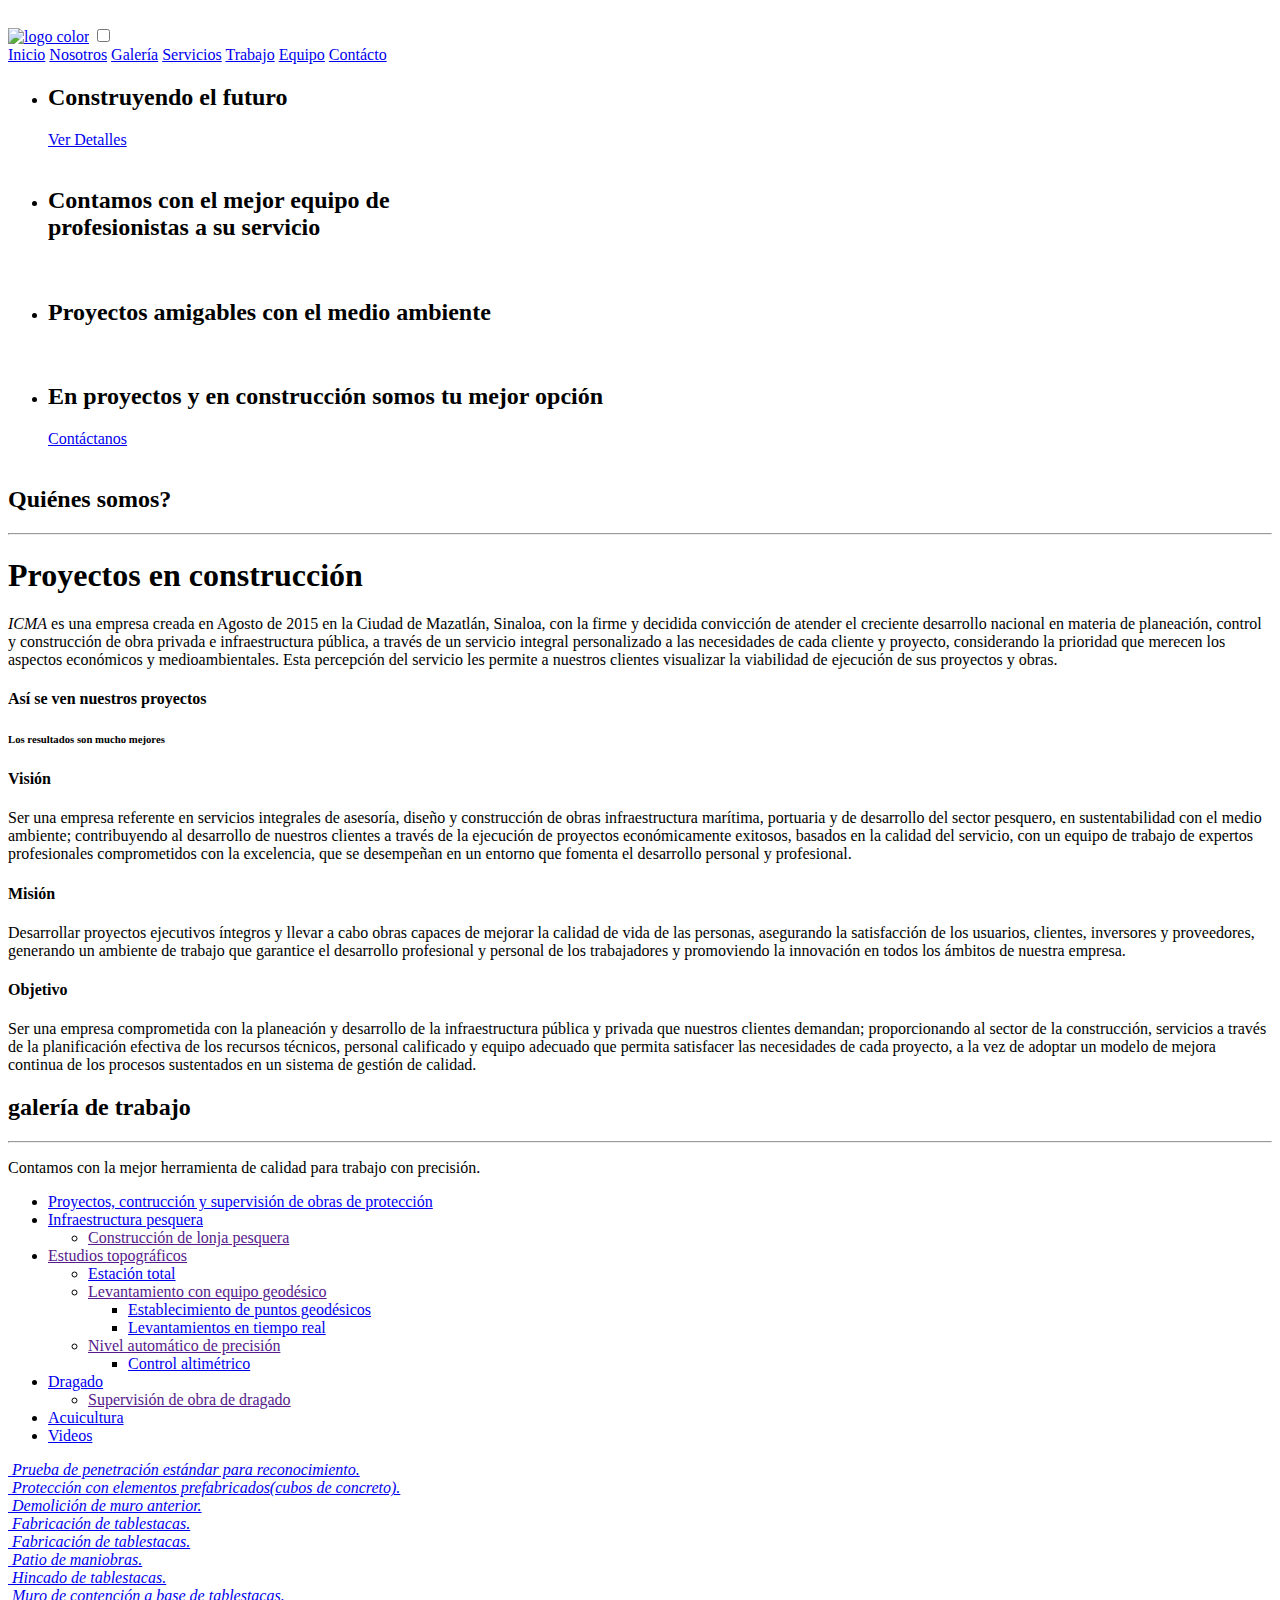
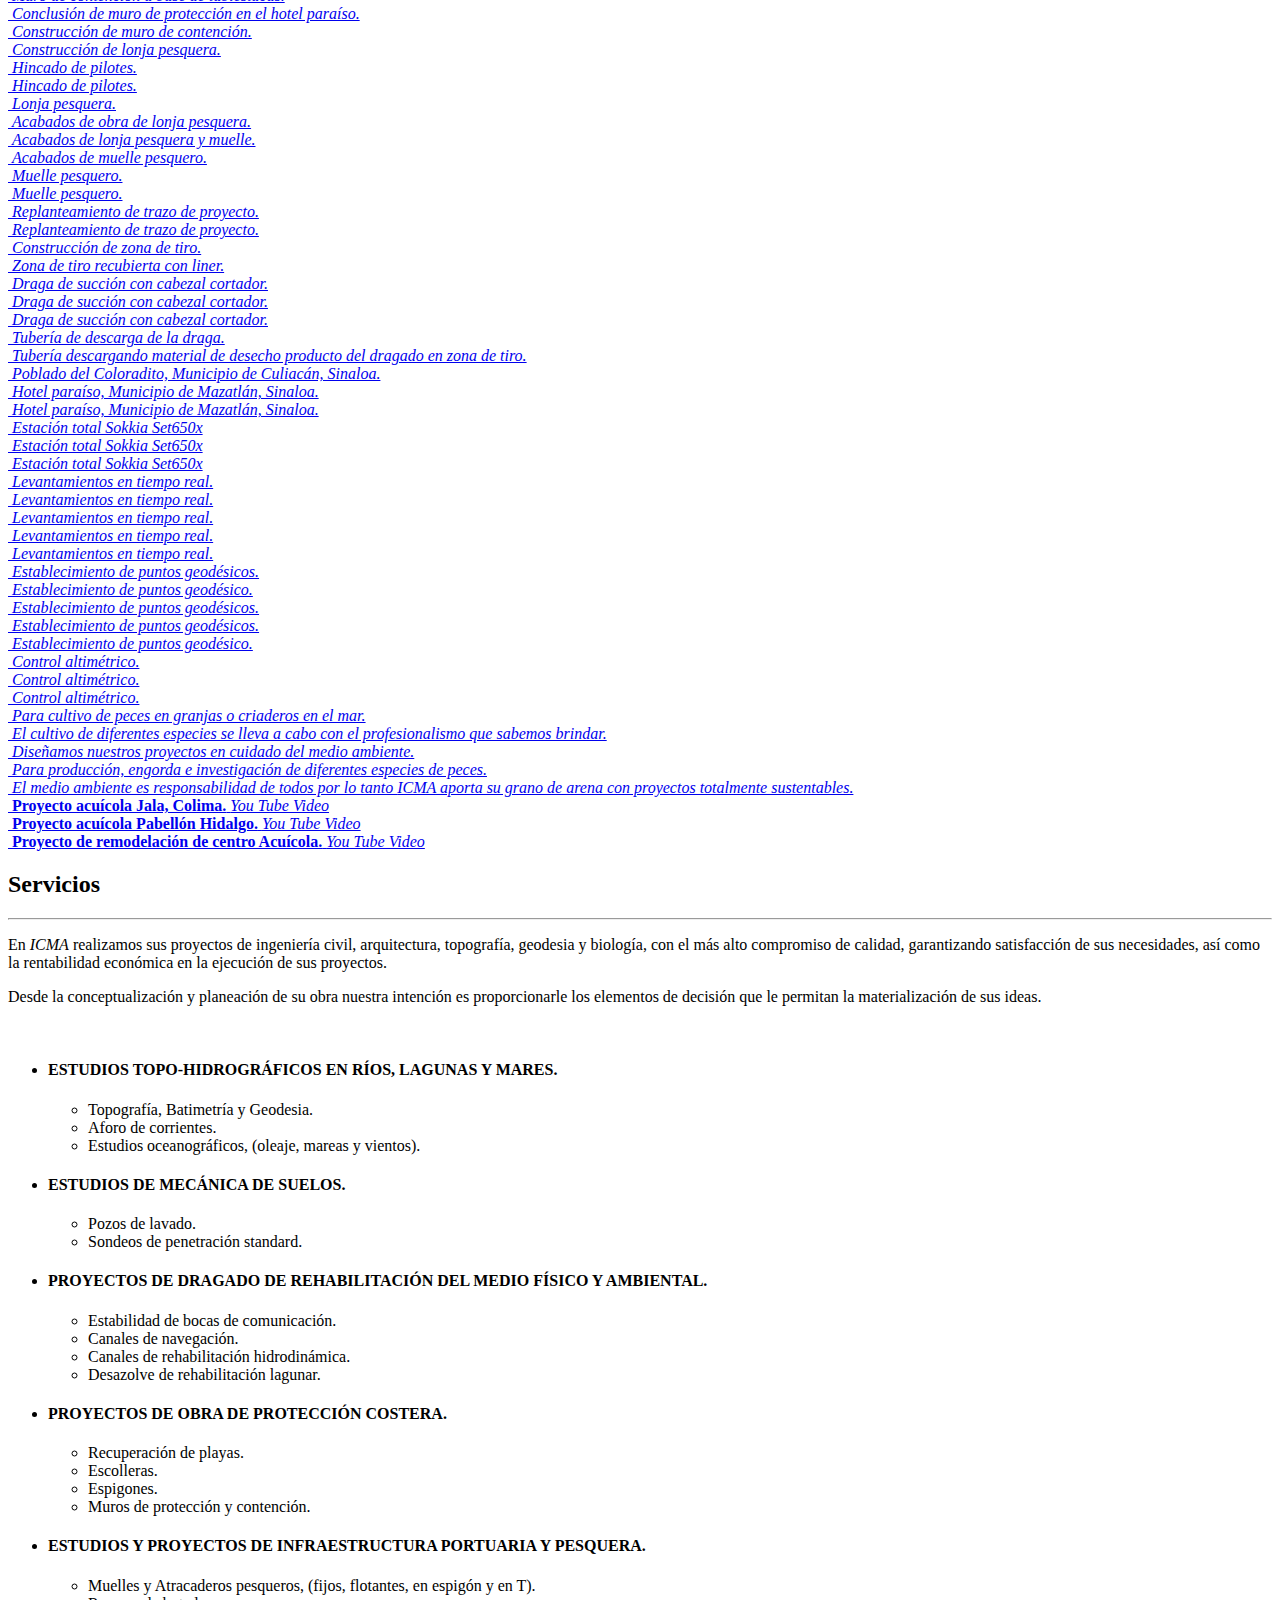
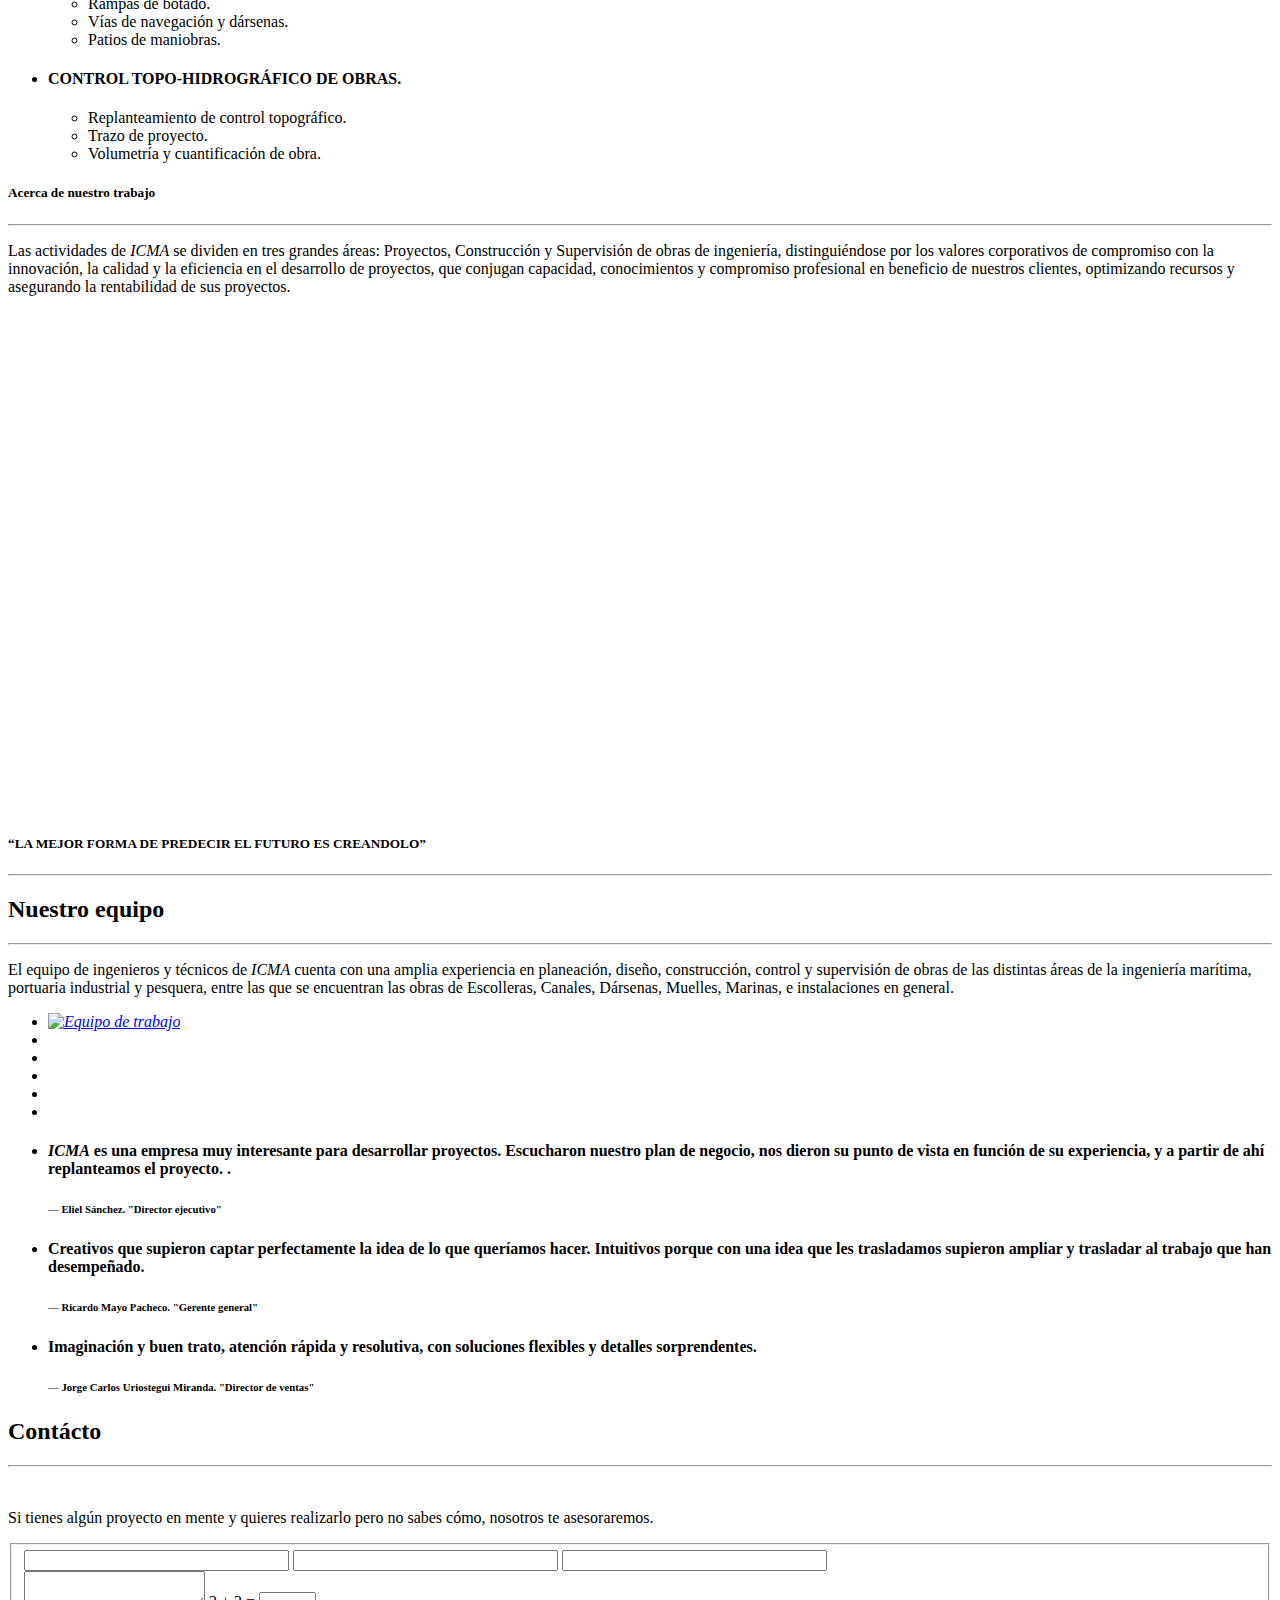
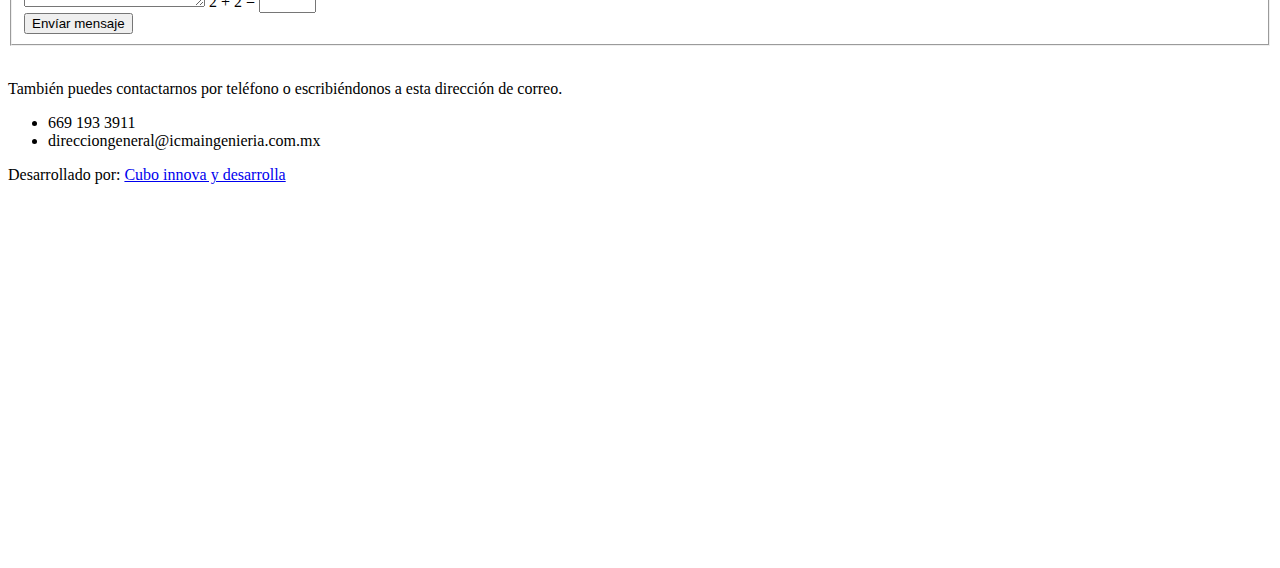
==== commit 62c8ca27: "newone" ====
--- a/index.html
+++ b/index.html
@@ -3,9 +3,9 @@
 <head>
 	<meta charset="utf-8">
 	<script src="js/lib/modernizr.js"></script>
-	<title>Ingenieria civil medio ambiente en Mazatlan| Construccion</title>
+	<title>Proyectos en construccion, ingenieria civil, obras ecologicas Mazatlan</title>
 	<meta name="robots" content="index, nofollow">
-	<meta name="description" content="Descubre los mejores proyectos en ingenieria civil. Te ayudamos a llevar a cabo tus planes con el mejor profesionalismo. Descubre excelentes proyectos amigables con el medio ambiente">
+	<meta name="description" content="Descubre los mejores proyectos en ingenieria civil. Llevamos a cabo tus planes con profesionalismo. Proyectos en acuícultura amigables con el medio ambiente">
 	<meta name="keywords" content="construccion,ingenieria civil y conservacion del medio ambiente, ingenieria civil y cuidado del medio ambiente,construccion de casas, construccion de albercas,icma, civil, ingenieria,proyectos,ambiente,arquitectura,biologia,chulavista,close,compromiso,delfin,construccion ecologica materiales,construccion ecologica de casas,economica,geodecia, medio ambiente para niños">
 	<meta name="viewport" content="width=device-width, initial-scale=1, maximum-scale=1, user-scalable=no">
 	<link rel="stylesheet" href="css/loader.css">
@@ -36,8 +36,8 @@
 	<div class="main-menu fixedmenu">
 		<div class="menu-wrap">
 			<!-- Your symbolic or typographic logo -->
-			<h1><a href="#home"  class="smoothscroll" ><img src="images/logo.png" alt="logo color" width="60" height="60" class="menu-logo"></a>
-            </h1>
+			<a href="#home"  class="smoothscroll" ><img src="images/logo.png" alt="logo color" width="60" height="60" class="menu-logo"></a>
+
 			<!---->
 			<!-- The menu toggle -->
 			<input type="checkbox" id="toggle" />
@@ -62,47 +62,47 @@
 				<li>
 					<div class="home-content">
                      	<div class="centerdiv text-white">
-                        
-							
+
+
 							<h2 class="bigtext uppercase no-margin bold">Construyendo  el futuro</h2>
 							<a class="button outline white smoothscroll" href="#work">Ver Detalles</a>
-							
+
 						</div>
 					</div>
                   <img class="slides-fullscreen-img" src="images/1.jpg" alt="">
 				</li>
 
 				<!-- Slide 2 -->
-				<li>	
+				<li>
 					<div class="home-content">
 						<div class="centerdiv text-white">
-							
+
 							<h2 class="bigtext uppercase no-margin  bold">Contamos con el mejor equipo de<br/>profesionistas a su servicio</h2>
 						</div>
 					</div>
 					<img class="slides-fullscreen-img" src="images/2.jpg" alt="">
 				</li>
-                
-                
+
+
 				<!-- Slide 3 -->
 				<li>
 					<div class="home-content">
 						<div class="centerdiv text-white">
-							
+
 							<h2 class="bigtext uppercase no-margin bold">Proyectos amigables con el medio ambiente</h2>
 						</div>
 					</div>
 					<img class="slides-fullscreen-img" src="images/3.jpg" alt="">
 				</li>
-				
+
 				<!-- Slide 4 -->
 				<li>
 					<div class="home-content">
 						<div class="centerdiv text-white">
-							
+
 							<h2 class="bigtext uppercase no-margin bold">En proyectos y en construcción somos tu mejor opción</h2>
 							<a class="button outline white smoothscroll" href="#contact">Contáctanos</a>
-							
+
 						</div>
 					</div>
 					<img class="slides-fullscreen-img" src="images/4.jpg" alt="">
@@ -114,7 +114,7 @@
 			</nav>
 		</div>
 	</div>
-	
+
 	<!-- About Us -->
 	<section id="about" class="about">
 
@@ -128,40 +128,41 @@
           <!-- About introduction -->
 		<div class="row">
 			<div class="ten columns center margin-bottom">
-
+			<h1>Proyectos en construcción</h1>
 				<p class="medium thin margin-bottom-big">
+					
                <i class="icma">ICMA</i> es una empresa creada en Agosto de 2015 en la Ciudad de Mazatlán, Sinaloa, con la firme y decidida convicción de atender el creciente desarrollo nacional en materia de planeación, control y construcción de obra privada e infraestructura pública, a través de un servicio integral personalizado a las necesidades de cada cliente y proyecto, considerando la prioridad que merecen los aspectos económicos y medioambientales. Esta percepción del servicio les permite a nuestros clientes visualizar la viabilidad de ejecución de sus proyectos y obras.
                 </p>
 			</div>
 		</div>
-			
+
             </div>
-            
+
             <!-- About header -->
-		
+
         <div class="section-bg">
         <div class="overlay-black">
-  			
+
         <div class="header">
-  
-      
+
+
                 <div class="header-center">
                     <div class="centerdiv text-white">
-    
+
                         <!-- Text on the header -->
                         <h4 class="bigtext uppercase letterspace bold">Así se ven nuestros proyectos</h4>
                         <h6 class="bigtext serif italic">Los resultados son mucho mejores</h6>
-    					
+
                     </div>
-				
-                
+
+
                 </div>
-               
-    		
+
+
              </div>
              <!-- Circle arrow -->
 				<div class="circle-arrow one center"><a href="#gallery-of-works" class="smoothscroll"><i class="fa fa-chevron-down"></i></a></div>
-             
+
         </div>
 		</div>
 		<!-- 3 Columns -->
@@ -185,7 +186,7 @@
 			</div>
 		</div>
 	</section>
-	
+
 	<section id="gallery-of-works" class="gallery-of-works">
         <div class="row">
 			<div class="twelve columns center">
@@ -215,7 +216,7 @@
         <li class="dropdown"><a href=""><span>Estudios topográficos</span></a>
           <ul class="dropdown-content">
                 <li><a href="#" data-filter=".total">Estación total</a></li>
-                    
+
                     <li><a href=""><span>Levantamiento con equipo geodésico</span></a>
                        <ul class="dropsub">
                            <li><a href="#" data-filter=".geodesico">Establecimiento de puntos geodésicos</a></li>
@@ -226,9 +227,9 @@
                         <ul class="dropsub">
                             <li><a href="#" data-filter=".nivel">Control altimétrico</a></li>
                         </ul>
-                    </li> 
+                    </li>
             </ul>
-           
+
            </li>
         <li><a href="#"><span>Dragado</span></a>
             <ul>
@@ -241,7 +242,7 @@
 </div>
 
 <div class="portfolioContainer">
-           
+
            <!-- PROTECCIÓN PLAYERA-->
            <div class="five offset-by-one columns contencion">
 				<div class="portfolio-thumb">
@@ -252,7 +253,7 @@
 					</a>
 				</div>
 			</div>
-           
+
            <div class="five columns contencion">
 				<div class="portfolio-thumb">
 					<a class="popup" href="images/herramienta/Muro-contencion/2.jpg">
@@ -262,7 +263,7 @@
 					</a>
 				</div>
 			</div>
-           
+
            <div class="five offset-by-one columns contencion">
 				<div class="portfolio-thumb">
 					<a class="popup" href="images/herramienta/Muro-contencion/3.jpg">
@@ -272,7 +273,7 @@
 					</a>
 				</div>
 			</div>
-           
+
            <div class="five columns contencion">
 				<div class="portfolio-thumb">
 					<a class="popup" href="images/herramienta/Muro-contencion/4.jpg">
@@ -282,7 +283,7 @@
 					</a>
 				</div>
 			</div>
-           
+
            <div class="five offset-by-one columns contencion">
 				<div class="portfolio-thumb">
 					<a class="popup" href="images/herramienta/Muro-contencion/5.jpg">
@@ -292,7 +293,7 @@
 					</a>
 				</div>
 			</div>
-           
+
            <div class="five columns contencion">
 				<div class="portfolio-thumb">
 					<a class="popup" href="images/herramienta/Muro-contencion/6.jpg">
@@ -302,7 +303,7 @@
 					</a>
 				</div>
 			</div>
-            
+
             <div class="five offset-by-one columns contencion">
 				<div class="portfolio-thumb">
 					<a class="popup" href="images/herramienta/Muro-contencion/7.jpg">
@@ -312,7 +313,7 @@
 					</a>
 				</div>
 			</div>
-           
+
            <div class="five columns contencion">
 				<div class="portfolio-thumb">
 					<a class="popup" href="images/herramienta/Muro-contencion/8.jpg">
@@ -322,7 +323,7 @@
 					</a>
 				</div>
 			</div>
-          
+
           <div class="ten center columns contencion">
 				<div class="portfolio-thumb">
 					<a class="popup" href="images/herramienta/Muro-contencion/9.jpg">
@@ -332,8 +333,8 @@
 					</a>
 				</div>
 			</div>
-           
-          
+
+
           <!--INFRAESTRUCTURA PESQUERA-->
           <div class="four columns infraestructura">
 				<div class="portfolio-thumb">
@@ -344,7 +345,7 @@
 					</a>
 				</div>
 			</div>
-          
+
           <div class="four columns infraestructura">
 				<div class="portfolio-thumb">
 					<a class="popup" href="images/herramienta/Infraestructura-pesquera/2.jpg">
@@ -354,7 +355,7 @@
 					</a>
 				</div>
 			</div>
-          
+
           <div class="four columns infraestructura">
 				<div class="portfolio-thumb">
 					<a class="popup" href="images/herramienta/Infraestructura-pesquera/3.jpg">
@@ -364,7 +365,7 @@
 					</a>
 				</div>
 			</div>
-          
+
           <div class="four columns infraestructura">
 				<div class="portfolio-thumb">
 					<a class="popup" href="images/herramienta/Infraestructura-pesquera/4.jpg">
@@ -374,7 +375,7 @@
 					</a>
 				</div>
 			</div>
-          
+
           <div class="four columns infraestructura">
 				<div class="portfolio-thumb">
 					<a class="popup" href="images/herramienta/Infraestructura-pesquera/5.jpg">
@@ -384,7 +385,7 @@
 					</a>
 				</div>
 			</div>
-          
+
           <div class="four columns infraestructura">
 				<div class="portfolio-thumb">
 					<a class="popup" href="images/herramienta/Infraestructura-pesquera/6.jpg">
@@ -394,7 +395,7 @@
 					</a>
 				</div>
 			</div>
-          
+
           <div class="four columns infraestructura">
 				<div class="portfolio-thumb">
 					<a class="popup" href="images/herramienta/Infraestructura-pesquera/7.jpg">
@@ -404,7 +405,7 @@
 					</a>
 				</div>
 			</div>
-          
+
           <div class="four columns infraestructura">
 				<div class="portfolio-thumb">
 					<a class="popup" href="images/herramienta/Infraestructura-pesquera/8.jpg">
@@ -414,7 +415,7 @@
 					</a>
 				</div>
 			</div>
-          
+
           <div class="four columns infraestructura">
 				<div class="portfolio-thumb">
 					<a class="popup" href="images/herramienta/Infraestructura-pesquera/9.jpg">
@@ -433,7 +434,7 @@
 					</a>
 				</div>
 			</div>
-          
+
           <!--DRAGADO-->
           <div class="four columns dragado">
 				<div class="portfolio-thumb">
@@ -444,7 +445,7 @@
 					</a>
 				</div>
 			</div>
-          
+
           <div class="four columns dragado">
 				<div class="portfolio-thumb">
 					<a class="popup" href="images/herramienta/Dragado/2.jpg">
@@ -454,7 +455,7 @@
 					</a>
 				</div>
 			</div>
-          
+
           <div class="four columns dragado">
 				<div class="portfolio-thumb">
 					<a class="popup" href="images/herramienta/Dragado/3.jpg">
@@ -464,7 +465,7 @@
 					</a>
 				</div>
 			</div>
-          
+
           <div class="four columns dragado">
 				<div class="portfolio-thumb">
 					<a class="popup" href="images/herramienta/Dragado/4.jpg">
@@ -474,7 +475,7 @@
 					</a>
 				</div>
 			</div>
-           
+
            <div class="four columns dragado">
 				<div class="portfolio-thumb">
 					<a class="popup" href="images/herramienta/Dragado/5.jpg">
@@ -484,7 +485,7 @@
 					</a>
 				</div>
 			</div>
-           
+
            <div class="four columns dragado">
 				<div class="portfolio-thumb">
 					<a class="popup" href="images/herramienta/Dragado/6.jpg">
@@ -494,7 +495,7 @@
 					</a>
 				</div>
 			</div>
-           
+
            <div class="four columns dragado">
 				<div class="portfolio-thumb">
 					<a class="popup" href="images/herramienta/Dragado/7.jpg">
@@ -504,7 +505,7 @@
 					</a>
 				</div>
 			</div>
-           
+
            <div class="four columns dragado">
 				<div class="portfolio-thumb">
 					<a class="popup" href="images/herramienta/Dragado/8.jpg">
@@ -514,7 +515,7 @@
 					</a>
 				</div>
 			</div>
-           
+
            <div class="four columns dragado">
 				<div class="portfolio-thumb">
 					<a class="popup" href="images/herramienta/Dragado/9.jpg">
@@ -524,8 +525,8 @@
 					</a>
 				</div>
 			</div>
-           
-           
+
+
             <!-- ESTACIÓN TOTAL-->
             <div class="four columns total">
 				<div class="portfolio-thumb">
@@ -581,7 +582,7 @@
 					</a>
 				</div>
 			</div>
-			
+
 			<!--GEODÉSICO-->
 			<div class="four columns gps">
 				<div class="portfolio-thumb">
@@ -619,7 +620,7 @@
 					</a>
 				</div>
 			</div>
-			
+
 			<div class="four columns gps">
 				<div class="portfolio-thumb">
 					<a class="popup" href="images/herramienta/levantamiento-topografico-GPS/6.jpg">
@@ -629,8 +630,8 @@
 					</a>
 				</div>
 			</div>
-			
-			
+
+
 			<!--GEODÉSICO-->
 			<div class="four columns geodesico">
 				<div class="portfolio-thumb">
@@ -650,7 +651,7 @@
 					</a>
 				</div>
 			</div>
-			
+
 			<div class="four columns geodesico">
 				<div class="portfolio-thumb">
 					<a class="popup" href="images/herramienta/levantamiento-topografico-GPS/7.jpg">
@@ -678,8 +679,8 @@
 					</a>
 				</div>
 			</div>
-			
-			
+
+
 			<!-- NIVELES-->
 			<div class="four columns nivel">
 				<div class="portfolio-thumb">
@@ -731,7 +732,7 @@
 					</a>
 				</div>
 			</div>
-			
+
             <!-- Portfolio thumb 4 -->
 			<div class="four columns acuicultura">
 				<div class="portfolio-thumb">
@@ -742,7 +743,7 @@
 					</a>
 				</div>
 			</div>
-           
+
            <div class="four columns acuicultura">
 				<div class="portfolio-thumb">
 					<a class="popup" href="images/icmaacuicultura/06.jpg">
@@ -752,7 +753,7 @@
 					</a>
 				</div>
 			</div>
-          
+
            <div class="four columns acuicultura">
 				<div class="portfolio-thumb">
 					<a class="popup" href="images/icmaacuicultura/12.jpg">
@@ -762,7 +763,7 @@
 					</a>
 				</div>
 			</div>
-            
+
             <!-- Portfolio thumb 5 -->
             <div class="four columns videos">
 				<div class="portfolio-thumb">
@@ -773,7 +774,7 @@
 					</a>
 				</div>
 			</div>
-			
+
 			<div class="four columns videos">
 				<div class="portfolio-thumb">
 					<a class="popup-youtube" href="https://www.youtube.com/watch?v=nfQrr88hEoI">
@@ -783,14 +784,23 @@
 					</a>
 				</div>
 			</div>
-
-		</div>
-		</div>
-		
+			<div class="four columns videos">
+				<div class="portfolio-thumb">
+					<a class="popup-youtube" href="https://www.youtube.com/watch?v=dE_qhNiycfY">
+						<i><img src="images/videoacuicola.jpg" alt=""></i>
+						<b>Proyecto de remodelación de centro Acuícola.</b>
+						<em>You Tube Video</em>
+					</a>
+				</div>
+			</div>
+
+		</div>
+		</div>
+
 	</section>
-	
-	
-	
+
+
+
 	<!-- Services -->
 	<section id="services" class="services">
 		<div class="row">
@@ -807,7 +817,7 @@
                 <p class="medium thin">
                 Desde la conceptualización y planeación de su obra nuestra intención es proporcionarle los elementos de decisión que le permitan la materialización de sus ideas.
                 </p>
-                
+
 
 			</div>
 			<div class="row">
@@ -817,7 +827,7 @@
                 </div>
                 </div>
 		</div>
-		
+
 		<!-- Slider controls -->
 				<p>
 					<a id="services-prev" href=""><i class="fa fa-chevron-left icon arrow-next outline attached"></i></a>
@@ -833,7 +843,7 @@
 
 					<!-- Service 1 -->
 					<li class="service-item">
-						
+
 						<p></p>
                         <h4>ESTUDIOS TOPO-HIDROGRÁFICOS EN RÍOS, LAGUNAS Y MARES.</h4>
                         <p></p>
@@ -847,7 +857,7 @@
 
 					<!-- Service 2 -->
 					<li class="service-item">
-						
+
 						<p></p>
                         <h4>ESTUDIOS DE MECÁNICA DE SUELOS.</h4>
                         <p></p>
@@ -856,9 +866,9 @@
 							<li>Sondeos de penetración standard.</li>
 						</ul>
 					</li>
-					
+
 					<li class="service-item">
-						
+
 						<p></p>
                         <h4>PROYECTOS DE DRAGADO DE REHABILITACIÓN DEL MEDIO FÍSICO Y AMBIENTAL.</h4>
                         <p></p>
@@ -869,9 +879,9 @@
 							<li>Desazolve de rehabilitación lagunar.</li>
 						</ul>
 					</li>
-					
+
 					<li class="service-item">
-						
+
 						<p></p>
                         <h4>PROYECTOS  DE OBRA DE PROTECCIÓN  COSTERA.</h4>
                         <p></p>
@@ -882,9 +892,9 @@
 							<li>Muros de protección y contención.</li>
 						</ul>
 					</li>
-					
+
 					<li class="service-item">
-						
+
 						<p></p>
                         <h4>ESTUDIOS Y PROYECTOS DE INFRAESTRUCTURA PORTUARIA Y PESQUERA.</h4>
                         <p></p>
@@ -895,9 +905,9 @@
 							<li>Patios de maniobras.</li>
 						</ul>
 					</li>
-					
+
 					<li class="service-item">
-						
+
 						<p></p>
                         <h4>CONTROL TOPO-HIDROGRÁFICO DE OBRAS.</h4>
                         <p></p>
@@ -908,12 +918,12 @@
 						</ul>
 					</li>
 				</ul>
-				
+
 				<div class="clearfix"></div>
 			</div>
 		</div>
 	</section>
-	
+
 	<!-- Featured work -->
 	<section id="work" class="featured-work">
 		<!-- Intro text -->
@@ -926,12 +936,12 @@
                 </p>
                 <br/>
                 </div>
-                
+
                 <iframe width="853" height="480" src="https://www.youtube.com/embed/nfQrr88hEoI" frameborder="0" allowfullscreen></iframe>
-               
+
         <!--
                 <p class="big"> Utilizamos las mejores herramientas de software </p>
-                
+
             <div class="our-clients-wrap ">
                <ul id="our-clients" class="our-clients ">
                   <li><img  src="images/optimizadas/Autocad.jpg" alt=""></li>
@@ -944,12 +954,12 @@
                </ul>
             </div>-->
 		</div>
-		
-		
+
+
 		<!-- 3 Columns -->
 		<div class="row">
-            
-         </div>        
+
+         </div>
 	</section>
 
 	<!-- Call to action -->
@@ -961,7 +971,7 @@
 				<div class="centerdiv">
 					<h5 class="bigtext uppercase letterspace bold text-color">“LA MEJOR FORMA DE PREDECIR EL FUTURO ES CREANDOLO”</h5>
                     <hr/>
-					
+
 				</div>
 			</div>
 		</div>
@@ -977,7 +987,7 @@
 
 				<!-- The title -->
 				<div class="title">
-                
+
 					<h2>Nuestro equipo</h2>
 					<hr>
 				</div>
@@ -997,7 +1007,7 @@
 					<li class="partner-item">
                        <a href="images/partners/DSC_1972.jpg" title="Equipo de trabajo">
                        <i><img src="images/partners/DSC_1972.jpg" alt="Equipo de trabajo" ></i>
-                       </a>	
+                       </a>
 					</li>
 
 
@@ -1005,15 +1015,15 @@
 					<li class="partner-item">
                        <a href="images/partners/DSC_1973.jpg" title="Equipo de trabajo">
                         <i><img src="images/partners/DSC_1973.jpg" alt=""></i>
-                       </a>	
+                       </a>
 					</li>
 
-					
+
                     <!-- Partner 3 -->
 					<li class="partner-item">
                        <a href="images/partners/DSC_1975.jpg" title="Equipo de trabajo">
                         <i><img src="images/partners/DSC_1975.jpg" alt=""></i>
-                       </a>	
+                       </a>
 					</li>
 
 
@@ -1021,24 +1031,24 @@
 					<li class="partner-item">
                        <a href="images/partners/DSC_1987.jpg" title="Equipo de trabajo">
                            <i><img src="images/partners/DSC_1987.jpg" alt=""></i>
-                       </a>	
+                       </a>
 					</li>
-                    
-                    
+
+
 					<!-- Partner 5 -->
 					<li class="partner-item">
                        <a href="images/partners/DSC_1986.jpg" title="Equipo de trabajo">
                            <i><img src="images/partners/DSC_1986.jpg" alt=""></i>
-                       </a>	
+                       </a>
 					</li>
                     <li class="partner-item">
                        <a href="images/partners/DSC_1980.jpg" title="Equipo de trabajo">
                            <i><img src="images/partners/DSC_1980.jpg" alt=""></i>
-                       </a>	
+                       </a>
 					</li>
-            
+
 				</ul>
-                
+
                 <!-- Slider controls -->
 				<p>
 					<a id="partners-prev" href=""><i class="fa fa-chevron-left icon arrow-next outline attached"></i></a>
@@ -1166,13 +1176,22 @@
 
 					</div>
 				</fieldset>
+				
 			</form>
+			<br>
+			<div class="ten columns center">
+				<p class="big thin">También puedes contactarnos por teléfono o escribiéndonos a esta dirección de correo.</p>
+				<ul>
+				    <li class="dir"><i class="fa fa-phone" aria-hidden="true"></i> 669 193 3911</li>
+				    <li class="dir"><i class="fa fa-envelope" aria-hidden="true"></i> direcciongeneral@icmaingenieria.com.mx</li>
+				</ul>
+                </div>
 		</div>
 	</section>
 
 	<!-- The footer -->
 	<section class="footer-two">
-    
+
 		<div class="row">
 			<div class="twelve columns">
 
@@ -1182,7 +1201,7 @@
 
 				<!-- Social icons -->
 				<p>
-					<a href="https://plus.google.com/116999726313560254956" target="_blank"><i class="fa fa-google-plus social"></i></a> 
+					<a href="https://plus.google.com/116999726313560254956" target="_blank"><i class="fa fa-google-plus social"></i></a>
                     <!--<a href="#"><i class="fa fa-twitter social"></i></a>-->
 					<a href="https://www.facebook.com/Ingenieria-Civil-y-Medio-Ambiente-ICMA-1069381769781935/?fref=ts" target="_blank"><i class="fa fa-facebook social"></i></a>
 				</p>
@@ -1190,12 +1209,12 @@
 				<!-- Credits -->
 				<p class="text-dark">Desarrollado por:
                 <a href="http://idcubo.com" target="blank" class="text-dark underline-dark">Cubo innova y desarrolla </a>
-        
-			</div>
-		</div>
-        
+
+			</div>
+		</div>
+
 	</section>
-	
+
 	<!-- The contacts map -->
 	<section class="contact-map" id="contact-map">
 
@@ -1206,16 +1225,16 @@
 				height:360px;
             }
         </style>
-        
+
         <div id="map">
             <iframe src="https://www.google.com/maps/embed?pb=!1m18!1m12!1m3!1d3665.429109915611!2d-106.43306358567135!3d23.263852713106434!2m3!1f0!2f0!3f0!3m2!1i1024!2i768!4f13.1!3m3!1m2!1s0x869f5352c5726ecd%3A0xe4fc7385e66b7cd2!2sIcma+Ingenieria!5e0!3m2!1ses-419!2sus!4v1469563183468" width="100%" height="360" frameborder="0" style="border:0"></iframe>
         </div>
-                     
+
      </section>
-	
+
 
 	<!-- Google Maps -->
-    
+
 	<!-- Javascript -->
 	<script src="js/lib/jquery.min.js"></script>
 	<script src="js/lib/jquery.fittext.js"></script>
@@ -1223,21 +1242,21 @@
 	<script src="js/lib/jquery.bxslider.min.js"></script>
 	<script src="js/lib/jquery.sticky.js"></script>
 	<script src="js/lib/jquery.equal.js"></script>
-    <script src="js/lib/jquery.isotope.js"></script> 
+    <script src="js/lib/jquery.isotope.js"></script>
 
 	<!-- Specific functions for this page -->
 	<script src="js/lib/jquery.superslides.min.js"></script>
-	
+
 	<!-- Scripts for the services slider -->
 	<script src="js/lib/jquery.touchswipe.min.js"></script>
 	<script src="js/lib/jquery.caroufredsel.min.js"></script>
     <script src="js/lib/jquery.baslider.js"></script>
-    
+
     <!-- Basic functions -->
 	<script src="js/main.js"></script>
-    
-    
- 
+
+
+
 	<!-- Preloader -->
 	<script type="text/javascript">
 		//<![CDATA[
@@ -1247,9 +1266,9 @@
 			$('body').delay(200).css({'overflow-y':'visible'});
 		})
 		//]]>
-        
+
 	</script>
-   
+
 
 </body>
 </html>
